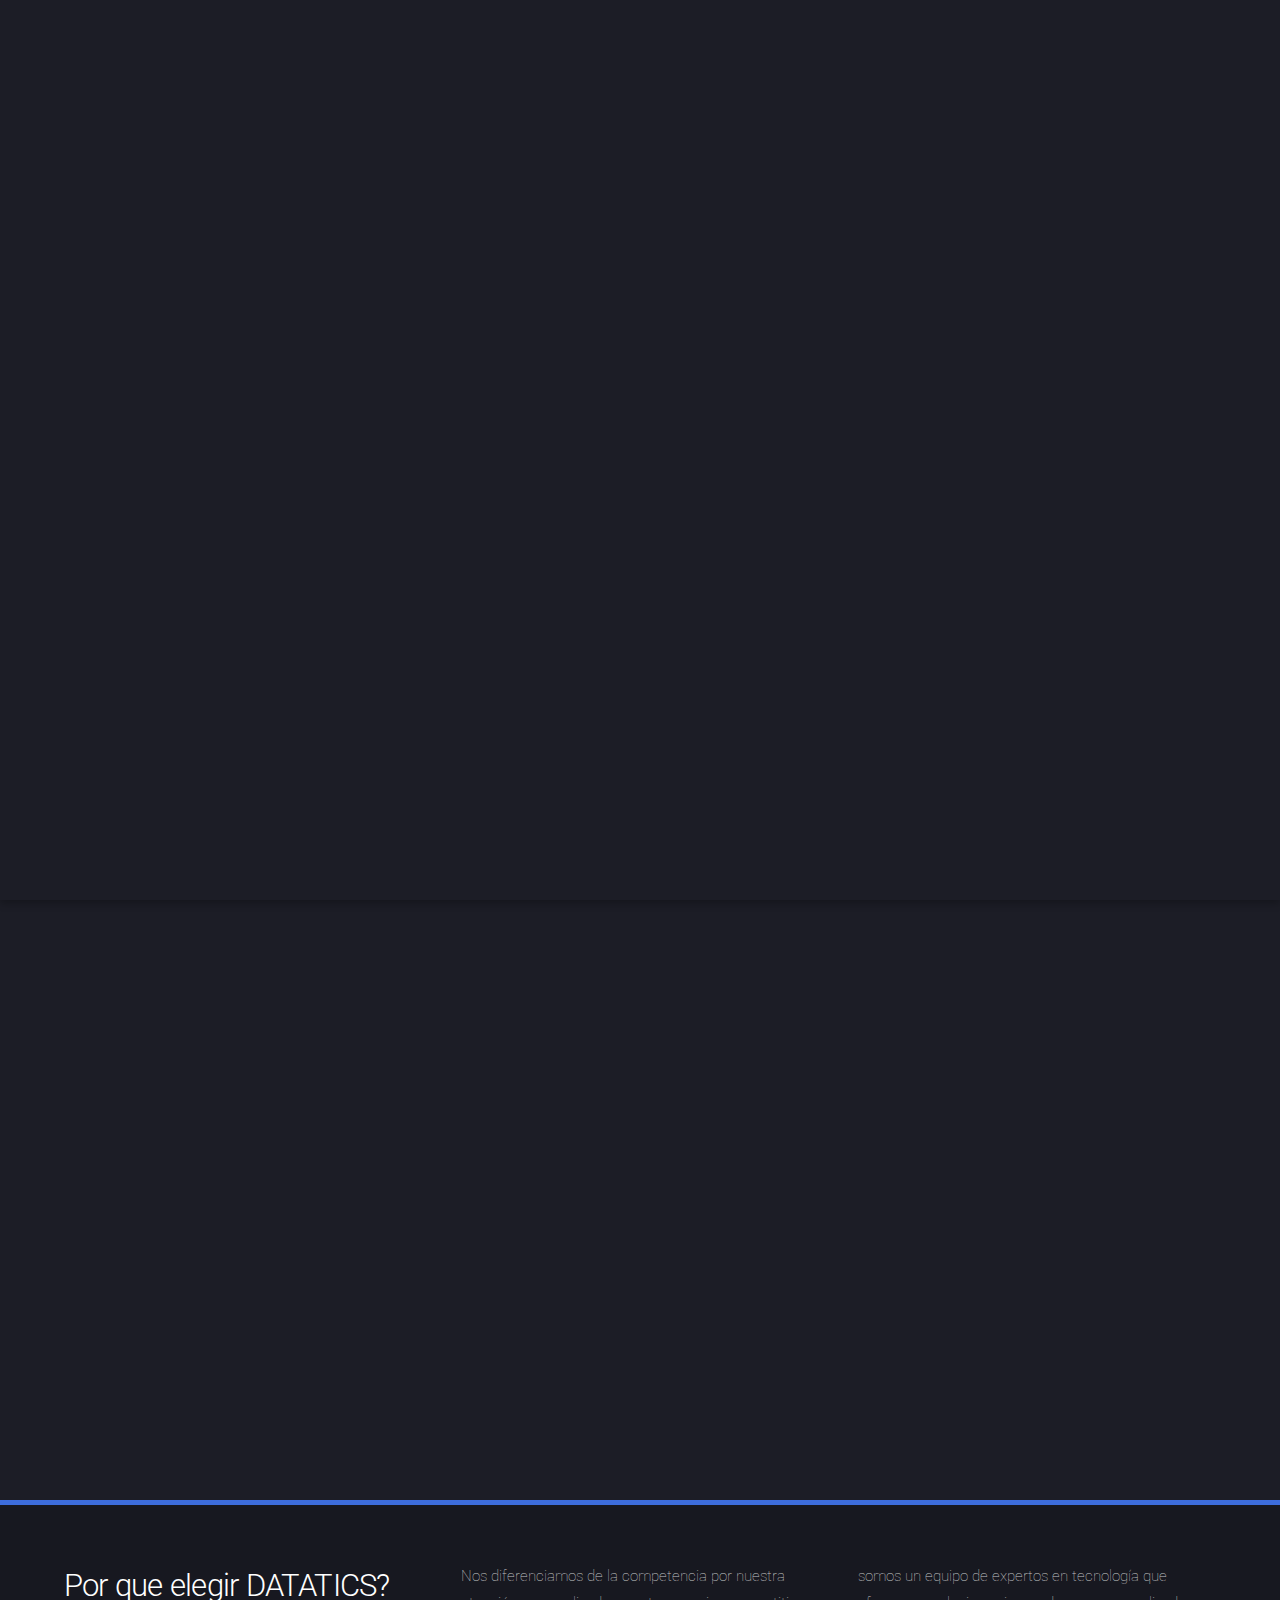
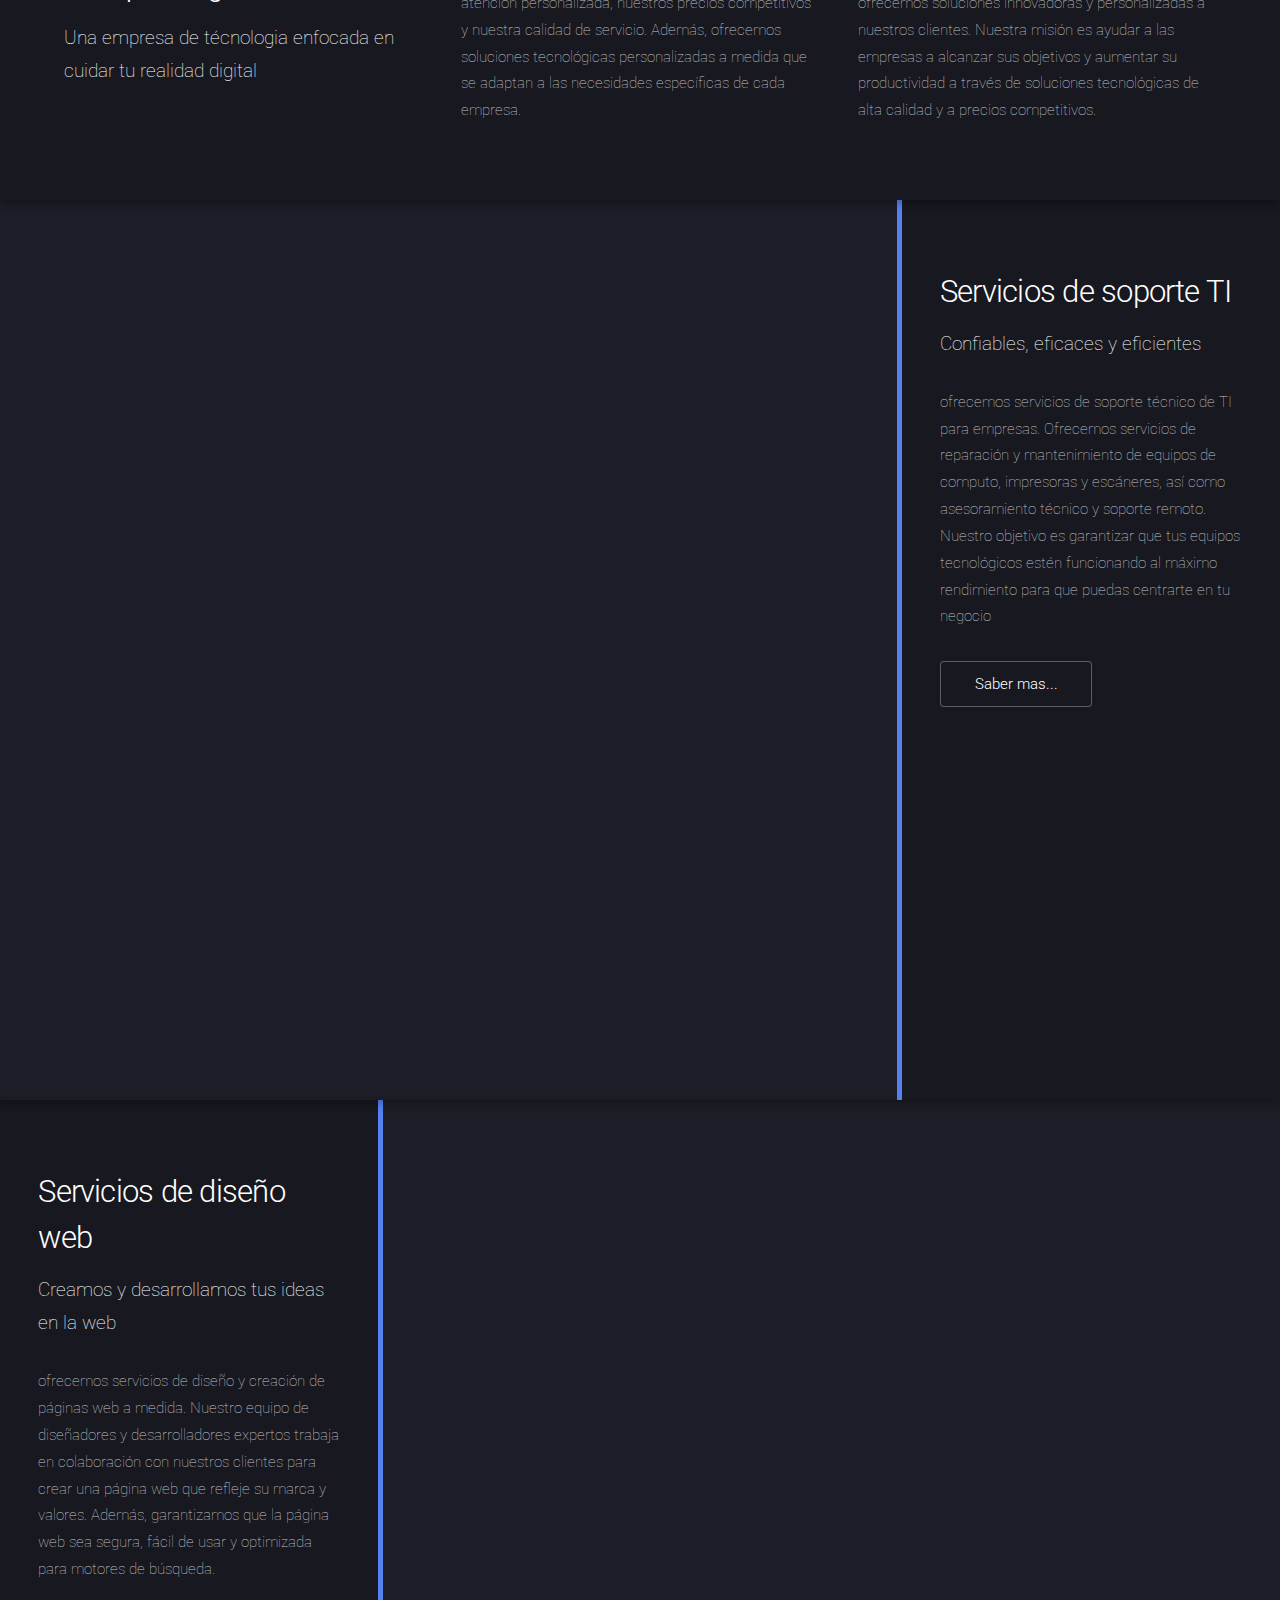
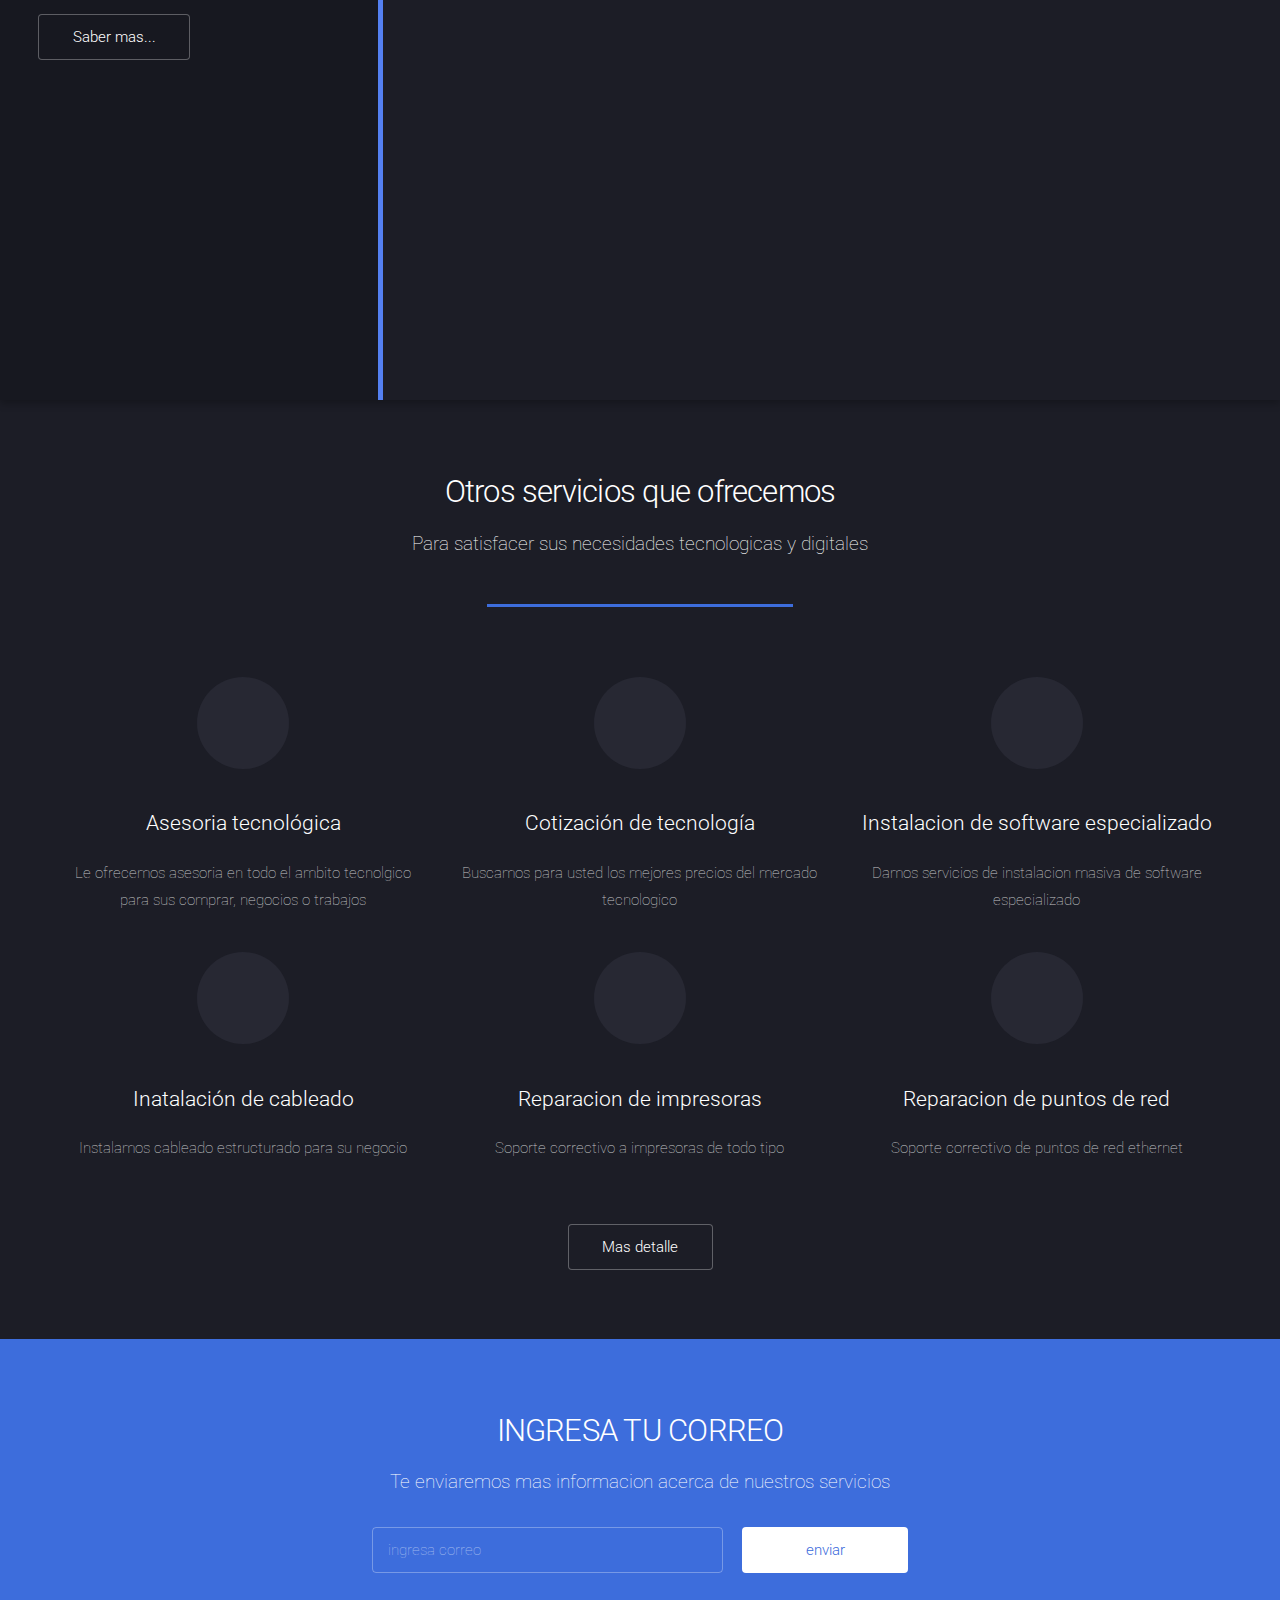
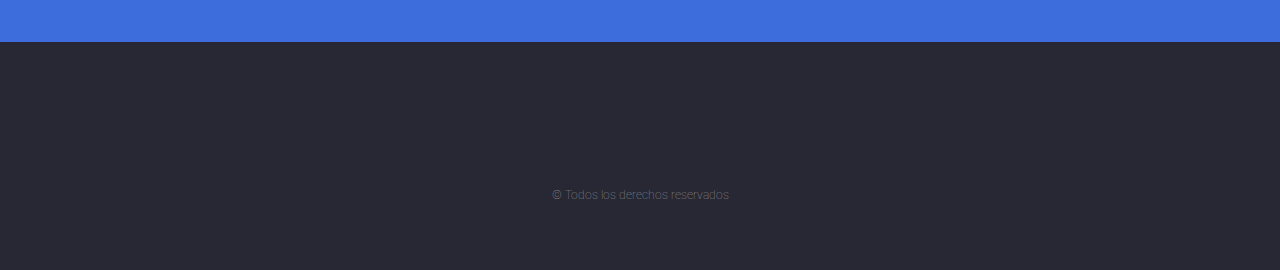
==== index.html @ 2f25343e "cambio1" ====
<!DOCTYPE HTML>
<html>
	<head>
		<title>D4T4T1CS</title>
		<meta charset="utf-8" />
		<meta name="viewport" content="width=device-width, initial-scale=1, user-scalable=no" />
		<link rel="stylesheet" href="assets/css/main.css" />
		<noscript><link rel="stylesheet" href="assets/css/noscript.css" /></noscript>
	</head>
	<body class="is-preload landing">
		<div id="page-wrapper">

			<!-- Header -->
				<header id="header">
					<h1 id="logo"><a href="index.html">INICIO</a></h1>
					<nav id="nav">
						<ul>
							<li><a href="index.html">INICIO</a></li>
							<li>
								<a href="#">NUESTROS SERVICIOS</a>
								<ul>
									<li><a href="left-sidebar.html">DISEÑO WEB</a></li>
									<li><a href="right-sidebar.html">DISEÑO PUBLICITARIO</a></li>
									<li><a href="no-sidebar.html">SOPORTE TI</a></li>
									<li>
										<a href="#">otros servicios</a>
										<ul>
											<li><a href="#">Asesoria tecnológica</a></li>
											<li><a href="#">cotización de implementos tecnológicos</a></li>
											<li><a href="#">repación de computadores e impresoras</a></li>
											<li><a href="#">instalación de cableado estructurado</a></li>
										</ul>
									</li>
								</ul>
							</li>
							<li><a href="elements.html">NOSOTROS</a></li>
							<li><a href="formulario.php" class="button primary">REGISTRATE</a></li>
						</ul>
					</nav>
				</header>

			<!-- Banner -->
				<section id="banner">
					<div class="content">
						<header>
							<h2>SOMOS D4T4T1CS</h2>
							<p>Cuidando y transformando.<br />
							Tu realidad digital</p>
						</header>
						<span class="image"><img src="images/pic01.png" alt="" /></span>
					</div>
					<a href="#one" class="goto-next scrolly">Next</a>
				</section>

			<!-- One -->
				<section id="one" class="spotlight style1 bottom">
					<span class="image fit main"><img src="images/pic02.jpg" alt="" /></span>
					<div class="content">
						<div class="container">
							<div class="row">
								<div class="col-4 col-12-medium">
									<header>
										<h2>Por que elegir DATATICS? </h2>
										<p>Una empresa de técnologia enfocada en cuidar tu realidad digital</p>
									</header>
								</div>
								<div class="col-4 col-12-medium">
									<p>Nos diferenciamos de la competencia por nuestra atención personalizada, nuestros precios competitivos y nuestra calidad de servicio. Además, ofrecemos soluciones tecnológicas personalizadas a medida que se adaptan a las necesidades específicas de cada empresa.</p>
								</div>
								<div class="col-4 col-12-medium">
									<p>somos un equipo de expertos en tecnología que ofrecemos soluciones innovadoras y personalizadas a nuestros clientes. Nuestra misión es ayudar a las empresas a alcanzar sus objetivos y aumentar su productividad a través de soluciones tecnológicas de alta calidad y a precios competitivos.</p>
								</div>
							</div>
						</div>
					</div>
					<a href="#two" class="goto-next scrolly">Next</a>
				</section>

			<!-- Two -->
				<section id="two" class="spotlight style2 right">
					<span class="image fit main"><img src="images/pic03.jpg" alt="" /></span>
					<div class="content">
						<header>
							<h2>Servicios de soporte TI</h2>
							<p>Confiables, eficaces y eficientes</p>
						</header>
						<p>ofrecemos servicios de soporte técnico de TI para empresas. Ofrecemos servicios de reparación y mantenimiento de equipos de computo, impresoras y escáneres, así como asesoramiento técnico y soporte remoto. Nuestro objetivo es garantizar que tus equipos tecnológicos estén funcionando al máximo rendimiento para que puedas centrarte en tu negocio</p>
						<ul class="actions">
							<li><a href="#" class="button">Saber mas...</a></li>
						</ul>
					</div>
					<a href="#three" class="goto-next scrolly">Siguiente</a>
				</section>

			<!-- Three -->
				<section id="three" class="spotlight style3 left">
					<span class="image fit main bottom"><img src="images/pic04.jpg" alt="" /></span>
					<div class="content">
						<header>
							<h2>Servicios de diseño web</h2>
							<p>Creamos y desarrollamos tus ideas en la web</p>
						</header>
						<p>ofrecemos servicios de diseño y creación de páginas web a medida. Nuestro equipo de diseñadores y desarrolladores expertos trabaja en colaboración con nuestros clientes para crear una página web que refleje su marca y valores. Además, garantizamos que la página web sea segura, fácil de usar y optimizada para motores de búsqueda.</p>
						<ul class="actions">
							<li><a href="#" class="button">Saber mas...</a></li>
						</ul>
					</div>
					<a href="#four" class="goto-next scrolly">siguiente</a>
				</section>

			<!-- Four -->
				<section id="four" class="wrapper style1 special fade-up">
					<div class="container">
						<header class="major">
							<h2>Otros servicios que ofrecemos</h2>
							<p>Para satisfacer sus necesidades tecnologicas y digitales </p>
						</header>
						<div class="box alt">
							<div class="row gtr-uniform">
								<section class="col-4 col-6-medium col-12-xsmall">
									<span class="icon solid alt major fa-chart-area"></span>
									<h3>Asesoria tecnológica</h3>
									<p>Le ofrecemos asesoria en todo el ambito tecnolgico para sus comprar, negocios o trabajos</p>
								</section>
								<section class="col-4 col-6-medium col-12-xsmall">
									<span class="icon solid alt major fa-comment"></span>
									<h3>Cotización de tecnología</h3>
									<p>Buscamos para usted los mejores precios del mercado tecnologico </p>
								</section>
								<section class="col-4 col-6-medium col-12-xsmall">
									<span class="icon solid alt major fa-flask"></span>
									<h3>Instalacion de software especializado</h3>
									<p>Damos servicios de instalacion masiva de software especializado</p>
								</section>
								<section class="col-4 col-6-medium col-12-xsmall">
									<span class="icon solid alt major fa-paper-plane"></span>
									<h3>Inatalación de cableado </h3>
									<p>Instalamos cableado estructurado para su negocio</p>
								</section>
								<section class="col-4 col-6-medium col-12-xsmall">
									<span class="icon solid alt major fa-file"></span>
									<h3>Reparacion de impresoras</h3>
									<p>Soporte correctivo a impresoras de todo tipo</p>
								</section>
								<section class="col-4 col-6-medium col-12-xsmall">
									<span class="icon solid alt major fa-lock"></span>
									<h3>Reparacion de puntos de red</h3>
									<p>Soporte correctivo de puntos de red ethernet</p>
								</section>
							</div>
						</div>
						<footer class="major">
							<ul class="actions special">
								<li><a href="#" class="button">Mas detalle </a></li>
							</ul>
						</footer>
					</div>
				</section>

			<!-- Ingreso de correo -->
				<section id="five" class="wrapper style2 special fade">
					<div class="container">
						<header>
							<h2>INGRESA TU CORREO</h2>
							<p>Te enviaremos mas informacion acerca de nuestros servicios</p>
						</header>
						<form method="post"  action="enviar.php" class="cta">
							<div class="row gtr-uniform gtr-50">
								<div class="col-8 col-12-xsmall"><input type="email" name="email" id="email" placeholder="ingresa correo" /></div>
								<div class="col-4 col-12-xsmall"><input type="submit" value="enviar" class="fit primary" /></div>
							</div>
						</form>
					</div>
				</section>

			<!-- Footer -->
				<footer id="footer">
					<ul class="icons">
						<li><a href="#" class="icon brands alt fa-twitter"><span class="label">Twitter</span></a></li>
						<li><a href="#" class="icon brands alt fa-facebook-f"><span class="label">Facebook</span></a></li>
						<li><a href="#" class="icon brands alt fa-linkedin-in"><span class="label">LinkedIn</span></a></li>
						<li><a href="#" class="icon brands alt fa-instagram"><span class="label">Instagram</span></a></li>
						<li><a href="#" class="icon brands alt fa-github"><span class="label">GitHub</span></a></li>
						<li><a href="#" class="icon solid alt fa-envelope"><span class="label">Email</span></a></li>
					</ul>
					<ul class="copyright">
						<li>&copy; Todos los derechos reservados</li>
					</ul>
				</footer>

		</div>

		<!-- Scripts -->
			<script src="assets/js/jquery.min.js"></script>
			<script src="assets/js/jquery.scrolly.min.js"></script>
			<script src="assets/js/jquery.dropotron.min.js"></script>
			<script src="assets/js/jquery.scrollex.min.js"></script>
			<script src="assets/js/browser.min.js"></script>
			<script src="assets/js/breakpoints.min.js"></script>
			<script src="assets/js/util.js"></script>
			<script src="assets/js/main.js"></script>

	</body>
</html>
---- assets/css/main.css ----
@import url("fontawesome-all.min.css");
@import url("https://fonts.googleapis.com/css?family=Roboto:100,300,100italic,300italic");

/*
	Landed by HTML5 UP
	html5up.net | @ajlkn
	Free for personal and commercial use under the CCA 3.0 license (html5up.net/license)
*/

html, body, div, span, applet, object,
iframe, h1, h2, h3, h4, h5, h6, p, blockquote,
pre, a, abbr, acronym, address, big, cite,
code, del, dfn, em, img, ins, kbd, q, s, samp,
small, strike, strong, sub, sup, tt, var, b,
u, i, center, dl, dt, dd, ol, ul, li, fieldset,
form, label, legend, table, caption, tbody,
tfoot, thead, tr, th, td, article, aside,
canvas, details, embed, figure, figcaption,
footer, header, hgroup, menu, nav, output, ruby,
section, summary, time, mark, audio, video {
	margin: 0;
	padding: 0;
	border: 0;
	font-size: 100%;
	font: inherit;
	vertical-align: baseline;}

article, aside, details, figcaption, figure,
footer, header, hgroup, menu, nav, section {
	display: block;}

body {
	line-height: 1;
}

ol, ul {
	list-style: none;
}

blockquote, q {
	quotes: none;
}

	blockquote:before, blockquote:after, q:before, q:after {
		content: '';
		content: none;
	}

table {
	border-collapse: collapse;
	border-spacing: 0;
}

body {
	-webkit-text-size-adjust: none;
}

mark {
	background-color: transparent;
	color: inherit;
}

input::-moz-focus-inner {
	border: 0;
	padding: 0;
}

input, select, textarea {
	-moz-appearance: none;
	-webkit-appearance: none;
	-ms-appearance: none;
	appearance: none;
}

/* Basic */

	html {
		box-sizing: border-box;
	}

	*, *:before, *:after {
		box-sizing: inherit;
	}

	html, body {
		background: #1c1d26;
	}

	body.is-preload *, body.is-preload *:before, body.is-preload *:after {
		-moz-animation: none !important;
		-webkit-animation: none !important;
		-ms-animation: none !important;
		animation: none !important;
		-moz-transition: none !important;
		-webkit-transition: none !important;
		-ms-transition: none !important;
		transition: none !important;
	}

	body, input, select, textarea {
		color: rgba(255, 255, 255, 0.75);
		font-family: "Roboto", Helvetica, sans-serif;
		font-size: 15pt;
		font-weight: 100;
		line-height: 1.75em;
	}

	a {
		-moz-transition: border-color 0.2s ease-in-out, color 0.2s ease-in-out;
		-webkit-transition: border-color 0.2s ease-in-out, color 0.2s ease-in-out;
		-ms-transition: border-color 0.2s ease-in-out, color 0.2s ease-in-out;
		transition: border-color 0.2s ease-in-out, color 0.2s ease-in-out;
		border-bottom: dotted 1px;
		color: #3d6ddc;
		text-decoration: none;
	}

		a:hover {
			color: #3d6ddc !important;
			border-bottom-color: transparent;
		}

	strong, b {
		color: #ffffff;
		font-weight: 300;
	}

	em, i {
		font-style: italic;
	}

	p {
		margin: 0 0 2em 0;
	}

	h1, h2, h3, h4, h5, h6 {
		color: #ffffff;
		font-weight: 300;
		line-height: 1em;
		margin: 0 0 1em 0;
	}

		h1 a, h2 a, h3 a, h4 a, h5 a, h6 a {
			color: inherit;
			border: 0;
		}

	h2 {
		font-size: 2em;
		line-height: 1.5em;
		letter-spacing: -0.025em;
	}

	h3 {
		font-size: 1.35em;
		line-height: 1.5em;
	}

	h4 {
		font-size: 1.1em;
		line-height: 1.5em;
	}

	h5 {
		font-size: 0.9em;
		line-height: 1.5em;
	}

	h6 {
		font-size: 0.7em;
		line-height: 1.5em;
	}

	sub {
		font-size: 0.8em;
		position: relative;
		top: 0.5em;
	}

	sup {
		font-size: 0.8em;
		position: relative;
		top: -0.5em;
	}

	hr {
		border: 0;
		border-bottom: solid 1px rgba(255, 255, 255, 0.3);
		margin: 3em 0;
	}

		hr.major {
			margin: 4em 0;
		}

	blockquote {
		border-left: solid 4px rgba(255, 255, 255, 0.3);
		font-style: italic;
		margin: 0 0 2em 0;
		padding: 0.5em 0 0.5em 2em;
	}

	code {
		background: rgba(255, 255, 255, 0.075);
		border-radius: 4px;
		font-family: "Courier New", monospace;
		font-size: 0.9em;
		margin: 0 0.25em;
		padding: 0.25em 0.65em;
	}

	pre {
		-webkit-overflow-scrolling: touch;
		font-family: "Courier New", monospace;
		font-size: 0.9em;
		margin: 0 0 2em 0;
	}

		pre code {
			display: block;
			line-height: 1.75em;
			padding: 1em 1.5em;
			overflow-x: auto;
		}

	.align-left {
		text-align: left;
	}

	.align-center {
		text-align: center;
	}

	.align-right {
		text-align: right;
	}

/* Loader */

	@-moz-keyframes spinner-show {
		0% {
			opacity: 0;
		}

		100% {
			opacity: 1;
		}
	}

	@-webkit-keyframes spinner-show {
		0% {
			opacity: 0;
		}

		100% {
			opacity: 1;
		}
	}

	@-ms-keyframes spinner-show {
		0% {
			opacity: 0;
		}

		100% {
			opacity: 1;
		}
	}

	@keyframes spinner-show {
		0% {
			opacity: 0;
		}

		100% {
			opacity: 1;
		}
	}

	@-moz-keyframes spinner-hide {
		0% {
			color: rgba(255, 255, 255, 0.15);
			z-index: 100001;
			-moz-transform: scale(1) rotate(0deg);
			-webkit-transform: scale(1) rotate(0deg);
			-ms-transform: scale(1) rotate(0deg);
			transform: scale(1) rotate(0deg);
		}

		99% {
			color: #1c1d26;
			z-index: 100001;
			-moz-transform: scale(0.5) rotate(360deg);
			-webkit-transform: scale(0.5) rotate(360deg);
			-ms-transform: scale(0.5) rotate(360deg);
			transform: scale(0.5) rotate(360deg);
		}

		100% {
			color: #1c1d26;
			z-index: -1;
			-moz-transform: scale(0.5) rotate(360deg);
			-webkit-transform: scale(0.5) rotate(360deg);
			-ms-transform: scale(0.5) rotate(360deg);
			transform: scale(0.5) rotate(360deg);
		}
	}

	@-webkit-keyframes spinner-hide {
		0% {
			color: rgba(255, 255, 255, 0.15);
			z-index: 100001;
			-moz-transform: scale(1) rotate(0deg);
			-webkit-transform: scale(1) rotate(0deg);
			-ms-transform: scale(1) rotate(0deg);
			transform: scale(1) rotate(0deg);
		}

		99% {
			color: #1c1d26;
			z-index: 100001;
			-moz-transform: scale(0.5) rotate(360deg);
			-webkit-transform: scale(0.5) rotate(360deg);
			-ms-transform: scale(0.5) rotate(360deg);
			transform: scale(0.5) rotate(360deg);
		}

		100% {
			color: #1c1d26;
			z-index: -1;
			-moz-transform: scale(0.5) rotate(360deg);
			-webkit-transform: scale(0.5) rotate(360deg);
			-ms-transform: scale(0.5) rotate(360deg);
			transform: scale(0.5) rotate(360deg);
		}
	}

	@-ms-keyframes spinner-hide {
		0% {
			color: rgba(255, 255, 255, 0.15);
			z-index: 100001;
			-moz-transform: scale(1) rotate(0deg);
			-webkit-transform: scale(1) rotate(0deg);
			-ms-transform: scale(1) rotate(0deg);
			transform: scale(1) rotate(0deg);
		}

		99% {
			color: #1c1d26;
			z-index: 100001;
			-moz-transform: scale(0.5) rotate(360deg);
			-webkit-transform: scale(0.5) rotate(360deg);
			-ms-transform: scale(0.5) rotate(360deg);
			transform: scale(0.5) rotate(360deg);
		}

		100% {
			color: #1c1d26;
			z-index: -1;
			-moz-transform: scale(0.5) rotate(360deg);
			-webkit-transform: scale(0.5) rotate(360deg);
			-ms-transform: scale(0.5) rotate(360deg);
			transform: scale(0.5) rotate(360deg);
		}
	}

	@keyframes spinner-hide {
		0% {
			color: rgba(255, 255, 255, 0.15);
			z-index: 100001;
			-moz-transform: scale(1) rotate(0deg);
			-webkit-transform: scale(1) rotate(0deg);
			-ms-transform: scale(1) rotate(0deg);
			transform: scale(1) rotate(0deg);
		}

		99% {
			color: #1c1d26;
			z-index: 100001;
			-moz-transform: scale(0.5) rotate(360deg);
			-webkit-transform: scale(0.5) rotate(360deg);
			-ms-transform: scale(0.5) rotate(360deg);
			transform: scale(0.5) rotate(360deg);
		}

		100% {
			color: #1c1d26;
			z-index: -1;
			-moz-transform: scale(0.5) rotate(360deg);
			-webkit-transform: scale(0.5) rotate(360deg);
			-ms-transform: scale(0.5) rotate(360deg);
			transform: scale(0.5) rotate(360deg);
		}
	}

	@-moz-keyframes spinner-rotate {
		0% {
			-moz-transform: scale(1) rotate(0deg);
			-webkit-transform: scale(1) rotate(0deg);
			-ms-transform: scale(1) rotate(0deg);
			transform: scale(1) rotate(0deg);
		}

		100% {
			-moz-transform: scale(1) rotate(360deg);
			-webkit-transform: scale(1) rotate(360deg);
			-ms-transform: scale(1) rotate(360deg);
			transform: scale(1) rotate(360deg);
		}
	}

	@-webkit-keyframes spinner-rotate {
		0% {
			-moz-transform: scale(1) rotate(0deg);
			-webkit-transform: scale(1) rotate(0deg);
			-ms-transform: scale(1) rotate(0deg);
			transform: scale(1) rotate(0deg);
		}

		100% {
			-moz-transform: scale(1) rotate(360deg);
			-webkit-transform: scale(1) rotate(360deg);
			-ms-transform: scale(1) rotate(360deg);
			transform: scale(1) rotate(360deg);
		}
	}

	@-ms-keyframes spinner-rotate {
		0% {
			-moz-transform: scale(1) rotate(0deg);
			-webkit-transform: scale(1) rotate(0deg);
			-ms-transform: scale(1) rotate(0deg);
			transform: scale(1) rotate(0deg);
		}

		100% {
			-moz-transform: scale(1) rotate(360deg);
			-webkit-transform: scale(1) rotate(360deg);
			-ms-transform: scale(1) rotate(360deg);
			transform: scale(1) rotate(360deg);
		}
	}

	@keyframes spinner-rotate {
		0% {
			-moz-transform: scale(1) rotate(0deg);
			-webkit-transform: scale(1) rotate(0deg);
			-ms-transform: scale(1) rotate(0deg);
			transform: scale(1) rotate(0deg);
		}

		100% {
			-moz-transform: scale(1) rotate(360deg);
			-webkit-transform: scale(1) rotate(360deg);
			-ms-transform: scale(1) rotate(360deg);
			transform: scale(1) rotate(360deg);
		}
	}

	@-moz-keyframes overlay-hide {
		0% {
			opacity: 1;
			z-index: 100000;
		}

		15% {
			opacity: 1;
			z-index: 100000;
		}

		99% {
			opacity: 0;
			z-index: 100000;
		}

		100% {
			opacity: 0;
			z-index: -1;
		}
	}

	@-webkit-keyframes overlay-hide {
		0% {
			opacity: 1;
			z-index: 100000;
		}

		15% {
			opacity: 1;
			z-index: 100000;
		}

		99% {
			opacity: 0;
			z-index: 100000;
		}

		100% {
			opacity: 0;
			z-index: -1;
		}
	}

	@-ms-keyframes overlay-hide {
		0% {
			opacity: 1;
			z-index: 100000;
		}

		15% {
			opacity: 1;
			z-index: 100000;
		}

		99% {
			opacity: 0;
			z-index: 100000;
		}

		100% {
			opacity: 0;
			z-index: -1;
		}
	}

	@keyframes overlay-hide {
		0% {
			opacity: 1;
			z-index: 100000;
		}

		15% {
			opacity: 1;
			z-index: 100000;
		}

		99% {
			opacity: 0;
			z-index: 100000;
		}

		100% {
			opacity: 0;
			z-index: -1;
		}
	}

	body.landing {
		text-decoration: none;
	}

		body.landing:before {
			-moz-osx-font-smoothing: grayscale;
			-webkit-font-smoothing: antialiased;
			display: inline-block;
			font-style: normal;
			font-variant: normal;
			text-rendering: auto;
			line-height: 1;
			text-transform: none !important;
			font-family: 'Font Awesome 5 Free';
			font-weight: 900;
		}

		body.landing:before {
			-moz-animation: spinner-show 1.5s 1 0.25s ease forwards, spinner-hide 0.25s ease-in-out forwards !important;
			-webkit-animation: spinner-show 1.5s 1 0.25s ease forwards, spinner-hide 0.25s ease-in-out forwards !important;
			-ms-animation: spinner-show 1.5s 1 0.25s ease forwards, spinner-hide 0.25s ease-in-out forwards !important;
			animation: spinner-show 1.5s 1 0.25s ease forwards, spinner-hide 0.25s ease-in-out forwards !important;
			-moz-transform-origin: 50% 50%;
			-webkit-transform-origin: 50% 50%;
			-ms-transform-origin: 50% 50%;
			transform-origin: 50% 50%;
			color: rgba(255, 255, 255, 0.15);
			content: '\f1ce';
			cursor: default;
			display: block;
			font-size: 2em;
			height: 2em;
			left: 50%;
			line-height: 2em;
			margin: -1em 0 0 -1em;
			opacity: 0;
			position: fixed;
			text-align: center;
			top: 50%;
			width: 2em;
			z-index: -1;
		}

		body.landing:after {
			-moz-animation: overlay-hide 1.5s ease-in forwards !important;
			-webkit-animation: overlay-hide 1.5s ease-in forwards !important;
			-ms-animation: overlay-hide 1.5s ease-in forwards !important;
			animation: overlay-hide 1.5s ease-in forwards !important;
			background: #1c1d26;
			content: '';
			display: block;
			height: 100%;
			left: 0;
			opacity: 0;
			position: fixed;
			top: 0;
			width: 100%;
			z-index: -1;
		}

		body.landing.is-preload:before {
			-moz-animation: spinner-show 1.5s 1 0.25s ease forwards, spinner-rotate 0.75s infinite linear !important;
			-webkit-animation: spinner-show 1.5s 1 0.25s ease forwards, spinner-rotate 0.75s infinite linear !important;
			-ms-animation: spinner-show 1.5s 1 0.25s ease forwards, spinner-rotate 0.75s infinite linear !important;
			animation: spinner-show 1.5s 1 0.25s ease forwards, spinner-rotate 0.75s infinite linear !important;
			z-index: 100001;
		}

		body.landing.is-preload:after {
			-moz-animation: none !important;
			-webkit-animation: none !important;
			-ms-animation: none !important;
			animation: none !important;
			opacity: 1;
			z-index: 100000;
		}

	@media (-webkit-min-device-pixel-ratio: 2) {

		body.landing:before {
			line-height: 2.025em;
		}

	}

/* Container */

	.container {
		margin: 0 auto;
		max-width: calc(100% - 4em);
		width: 70em;
	}

		.container.xsmall {
			width: 17.5em;
		}

		.container.small {
			width: 35em;
		}

		.container.medium {
			width: 52.5em;
		}

		.container.large {
			width: 87.5em;
		}

		.container.xlarge {
			width: 105em;
		}

		.container.max {
			width: 100%;
		}

		@media screen and (max-width: 1280px) {

			.container {
				width: 90%;
				max-width: 100%;
			}

		}

		@media screen and (max-width: 980px) {

			.container {
				width: 100% !important;
			}

		}

/* Row */

	.row {
		display: flex;
		flex-wrap: wrap;
		box-sizing: border-box;
		align-items: stretch;
	}

		.row > * {
			box-sizing: border-box;
		}

		.row.gtr-uniform > * > :last-child {
			margin-bottom: 0;
		}

		.row.aln-left {
			justify-content: flex-start;
		}

		.row.aln-center {
			justify-content: center;
		}

		.row.aln-right {
			justify-content: flex-end;
		}

		.row.aln-top {
			align-items: flex-start;
		}

		.row.aln-middle {
			align-items: center;
		}

		.row.aln-bottom {
			align-items: flex-end;
		}

		.row > .imp {
			order: -1;
		}

		.row > .col-1 {
			width: 8.33333%;
		}

		.row > .off-1 {
			margin-left: 8.33333%;
		}

		.row > .col-2 {
			width: 16.66667%;
		}

		.row > .off-2 {
			margin-left: 16.66667%;
		}

		.row > .col-3 {
			width: 25%;
		}

		.row > .off-3 {
			margin-left: 25%;
		}

		.row > .col-4 {
			width: 33.33333%;
		}

		.row > .off-4 {
			margin-left: 33.33333%;
		}

		.row > .col-5 {
			width: 41.66667%;
		}

		.row > .off-5 {
			margin-left: 41.66667%;
		}

		.row > .col-6 {
			width: 50%;
		}

		.row > .off-6 {
			margin-left: 50%;
		}

		.row > .col-7 {
			width: 58.33333%;
		}

		.row > .off-7 {
			margin-left: 58.33333%;
		}

		.row > .col-8 {
			width: 66.66667%;
		}

		.row > .off-8 {
			margin-left: 66.66667%;
		}

		.row > .col-9 {
			width: 75%;
		}

		.row > .off-9 {
			margin-left: 75%;
		}

		.row > .col-10 {
			width: 83.33333%;
		}

		.row > .off-10 {
			margin-left: 83.33333%;
		}

		.row > .col-11 {
			width: 91.66667%;
		}

		.row > .off-11 {
			margin-left: 91.66667%;
		}

		.row > .col-12 {
			width: 100%;
		}

		.row > .off-12 {
			margin-left: 100%;
		}

		.row.gtr-0 {
			margin-top: 0;
			margin-left: 0em;
		}

			.row.gtr-0 > * {
				padding: 0 0 0 0em;
			}

			.row.gtr-0.gtr-uniform {
				margin-top: 0em;
			}

				.row.gtr-0.gtr-uniform > * {
					padding-top: 0em;
				}

		.row.gtr-25 {
			margin-top: 0;
			margin-left: -0.625em;
		}

			.row.gtr-25 > * {
				padding: 0 0 0 0.625em;
			}

			.row.gtr-25.gtr-uniform {
				margin-top: -0.625em;
			}

				.row.gtr-25.gtr-uniform > * {
					padding-top: 0.625em;
				}

		.row.gtr-50 {
			margin-top: 0;
			margin-left: -1.25em;
		}

			.row.gtr-50 > * {
				padding: 0 0 0 1.25em;
			}

			.row.gtr-50.gtr-uniform {
				margin-top: -1.25em;
			}

				.row.gtr-50.gtr-uniform > * {
					padding-top: 1.25em;
				}

		.row {
			margin-top: 0;
			margin-left: -2.5em;
		}

			.row > * {
				padding: 0 0 0 2.5em;
			}

			.row.gtr-uniform {
				margin-top: -2.5em;
			}

				.row.gtr-uniform > * {
					padding-top: 2.5em;
				}

		.row.gtr-150 {
			margin-top: 0;
			margin-left: -3.75em;
		}

			.row.gtr-150 > * {
				padding: 0 0 0 3.75em;
			}

			.row.gtr-150.gtr-uniform {
				margin-top: -3.75em;
			}

				.row.gtr-150.gtr-uniform > * {
					padding-top: 3.75em;
				}

		.row.gtr-200 {
			margin-top: 0;
			margin-left: -5em;
		}

			.row.gtr-200 > * {
				padding: 0 0 0 5em;
			}

			.row.gtr-200.gtr-uniform {
				margin-top: -5em;
			}

				.row.gtr-200.gtr-uniform > * {
					padding-top: 5em;
				}

		@media screen and (max-width: 1680px) {

			.row {
				display: flex;
				flex-wrap: wrap;
				box-sizing: border-box;
				align-items: stretch;
			}

				.row > * {
					box-sizing: border-box;
				}

				.row.gtr-uniform > * > :last-child {
					margin-bottom: 0;
				}

				.row.aln-left {
					justify-content: flex-start;
				}

				.row.aln-center {
					justify-content: center;
				}

				.row.aln-right {
					justify-content: flex-end;
				}

				.row.aln-top {
					align-items: flex-start;
				}

				.row.aln-middle {
					align-items: center;
				}

				.row.aln-bottom {
					align-items: flex-end;
				}

				.row > .imp-xlarge {
					order: -1;
				}

				.row > .col-1-xlarge {
					width: 8.33333%;
				}

				.row > .off-1-xlarge {
					margin-left: 8.33333%;
				}

				.row > .col-2-xlarge {
					width: 16.66667%;
				}

				.row > .off-2-xlarge {
					margin-left: 16.66667%;
				}

				.row > .col-3-xlarge {
					width: 25%;
				}

				.row > .off-3-xlarge {
					margin-left: 25%;
				}

				.row > .col-4-xlarge {
					width: 33.33333%;
				}

				.row > .off-4-xlarge {
					margin-left: 33.33333%;
				}

				.row > .col-5-xlarge {
					width: 41.66667%;
				}

				.row > .off-5-xlarge {
					margin-left: 41.66667%;
				}

				.row > .col-6-xlarge {
					width: 50%;
				}

				.row > .off-6-xlarge {
					margin-left: 50%;
				}

				.row > .col-7-xlarge {
					width: 58.33333%;
				}

				.row > .off-7-xlarge {
					margin-left: 58.33333%;
				}

				.row > .col-8-xlarge {
					width: 66.66667%;
				}

				.row > .off-8-xlarge {
					margin-left: 66.66667%;
				}

				.row > .col-9-xlarge {
					width: 75%;
				}

				.row > .off-9-xlarge {
					margin-left: 75%;
				}

				.row > .col-10-xlarge {
					width: 83.33333%;
				}

				.row > .off-10-xlarge {
					margin-left: 83.33333%;
				}

				.row > .col-11-xlarge {
					width: 91.66667%;
				}

				.row > .off-11-xlarge {
					margin-left: 91.66667%;
				}

				.row > .col-12-xlarge {
					width: 100%;
				}

				.row > .off-12-xlarge {
					margin-left: 100%;
				}

				.row.gtr-0 {
					margin-top: 0;
					margin-left: 0em;
				}

					.row.gtr-0 > * {
						padding: 0 0 0 0em;
					}

					.row.gtr-0.gtr-uniform {
						margin-top: 0em;
					}

						.row.gtr-0.gtr-uniform > * {
							padding-top: 0em;
						}

				.row.gtr-25 {
					margin-top: 0;
					margin-left: -0.625em;
				}

					.row.gtr-25 > * {
						padding: 0 0 0 0.625em;
					}

					.row.gtr-25.gtr-uniform {
						margin-top: -0.625em;
					}

						.row.gtr-25.gtr-uniform > * {
							padding-top: 0.625em;
						}

				.row.gtr-50 {
					margin-top: 0;
					margin-left: -1.25em;
				}

					.row.gtr-50 > * {
						padding: 0 0 0 1.25em;
					}

					.row.gtr-50.gtr-uniform {
						margin-top: -1.25em;
					}

						.row.gtr-50.gtr-uniform > * {
							padding-top: 1.25em;
						}

				.row {
					margin-top: 0;
					margin-left: -2.5em;
				}

					.row > * {
						padding: 0 0 0 2.5em;
					}

					.row.gtr-uniform {
						margin-top: -2.5em;
					}

						.row.gtr-uniform > * {
							padding-top: 2.5em;
						}

				.row.gtr-150 {
					margin-top: 0;
					margin-left: -3.75em;
				}

					.row.gtr-150 > * {
						padding: 0 0 0 3.75em;
					}

					.row.gtr-150.gtr-uniform {
						margin-top: -3.75em;
					}

						.row.gtr-150.gtr-uniform > * {
							padding-top: 3.75em;
						}

				.row.gtr-200 {
					margin-top: 0;
					margin-left: -5em;
				}

					.row.gtr-200 > * {
						padding: 0 0 0 5em;
					}

					.row.gtr-200.gtr-uniform {
						margin-top: -5em;
					}

						.row.gtr-200.gtr-uniform > * {
							padding-top: 5em;
						}

		}

		@media screen and (max-width: 1280px) {

			.row {
				display: flex;
				flex-wrap: wrap;
				box-sizing: border-box;
				align-items: stretch;
			}

				.row > * {
					box-sizing: border-box;
				}

				.row.gtr-uniform > * > :last-child {
					margin-bottom: 0;
				}

				.row.aln-left {
					justify-content: flex-start;
				}

				.row.aln-center {
					justify-content: center;
				}

				.row.aln-right {
					justify-content: flex-end;
				}

				.row.aln-top {
					align-items: flex-start;
				}

				.row.aln-middle {
					align-items: center;
				}

				.row.aln-bottom {
					align-items: flex-end;
				}

				.row > .imp-large {
					order: -1;
				}

				.row > .col-1-large {
					width: 8.33333%;
				}

				.row > .off-1-large {
					margin-left: 8.33333%;
				}

				.row > .col-2-large {
					width: 16.66667%;
				}

				.row > .off-2-large {
					margin-left: 16.66667%;
				}

				.row > .col-3-large {
					width: 25%;
				}

				.row > .off-3-large {
					margin-left: 25%;
				}

				.row > .col-4-large {
					width: 33.33333%;
				}

				.row > .off-4-large {
					margin-left: 33.33333%;
				}

				.row > .col-5-large {
					width: 41.66667%;
				}

				.row > .off-5-large {
					margin-left: 41.66667%;
				}

				.row > .col-6-large {
					width: 50%;
				}

				.row > .off-6-large {
					margin-left: 50%;
				}

				.row > .col-7-large {
					width: 58.33333%;
				}

				.row > .off-7-large {
					margin-left: 58.33333%;
				}

				.row > .col-8-large {
					width: 66.66667%;
				}

				.row > .off-8-large {
					margin-left: 66.66667%;
				}

				.row > .col-9-large {
					width: 75%;
				}

				.row > .off-9-large {
					margin-left: 75%;
				}

				.row > .col-10-large {
					width: 83.33333%;
				}

				.row > .off-10-large {
					margin-left: 83.33333%;
				}

				.row > .col-11-large {
					width: 91.66667%;
				}

				.row > .off-11-large {
					margin-left: 91.66667%;
				}

				.row > .col-12-large {
					width: 100%;
				}

				.row > .off-12-large {
					margin-left: 100%;
				}

				.row.gtr-0 {
					margin-top: 0;
					margin-left: 0em;
				}

					.row.gtr-0 > * {
						padding: 0 0 0 0em;
					}

					.row.gtr-0.gtr-uniform {
						margin-top: 0em;
					}

						.row.gtr-0.gtr-uniform > * {
							padding-top: 0em;
						}

				.row.gtr-25 {
					margin-top: 0;
					margin-left: -0.625em;
				}

					.row.gtr-25 > * {
						padding: 0 0 0 0.625em;
					}

					.row.gtr-25.gtr-uniform {
						margin-top: -0.625em;
					}

						.row.gtr-25.gtr-uniform > * {
							padding-top: 0.625em;
						}

				.row.gtr-50 {
					margin-top: 0;
					margin-left: -1.25em;
				}

					.row.gtr-50 > * {
						padding: 0 0 0 1.25em;
					}

					.row.gtr-50.gtr-uniform {
						margin-top: -1.25em;
					}

						.row.gtr-50.gtr-uniform > * {
							padding-top: 1.25em;
						}

				.row {
					margin-top: 0;
					margin-left: -2.5em;
				}

					.row > * {
						padding: 0 0 0 2.5em;
					}

					.row.gtr-uniform {
						margin-top: -2.5em;
					}

						.row.gtr-uniform > * {
							padding-top: 2.5em;
						}

				.row.gtr-150 {
					margin-top: 0;
					margin-left: -3.75em;
				}

					.row.gtr-150 > * {
						padding: 0 0 0 3.75em;
					}

					.row.gtr-150.gtr-uniform {
						margin-top: -3.75em;
					}

						.row.gtr-150.gtr-uniform > * {
							padding-top: 3.75em;
						}

				.row.gtr-200 {
					margin-top: 0;
					margin-left: -5em;
				}

					.row.gtr-200 > * {
						padding: 0 0 0 5em;
					}

					.row.gtr-200.gtr-uniform {
						margin-top: -5em;
					}

						.row.gtr-200.gtr-uniform > * {
							padding-top: 5em;
						}

		}

		@media screen and (max-width: 980px) {

			.row {
				display: flex;
				flex-wrap: wrap;
				box-sizing: border-box;
				align-items: stretch;
			}

				.row > * {
					box-sizing: border-box;
				}

				.row.gtr-uniform > * > :last-child {
					margin-bottom: 0;
				}

				.row.aln-left {
					justify-content: flex-start;
				}

				.row.aln-center {
					justify-content: center;
				}

				.row.aln-right {
					justify-content: flex-end;
				}

				.row.aln-top {
					align-items: flex-start;
				}

				.row.aln-middle {
					align-items: center;
				}

				.row.aln-bottom {
					align-items: flex-end;
				}

				.row > .imp-medium {
					order: -1;
				}

				.row > .col-1-medium {
					width: 8.33333%;
				}

				.row > .off-1-medium {
					margin-left: 8.33333%;
				}

				.row > .col-2-medium {
					width: 16.66667%;
				}

				.row > .off-2-medium {
					margin-left: 16.66667%;
				}

				.row > .col-3-medium {
					width: 25%;
				}

				.row > .off-3-medium {
					margin-left: 25%;
				}

				.row > .col-4-medium {
					width: 33.33333%;
				}

				.row > .off-4-medium {
					margin-left: 33.33333%;
				}

				.row > .col-5-medium {
					width: 41.66667%;
				}

				.row > .off-5-medium {
					margin-left: 41.66667%;
				}

				.row > .col-6-medium {
					width: 50%;
				}

				.row > .off-6-medium {
					margin-left: 50%;
				}

				.row > .col-7-medium {
					width: 58.33333%;
				}

				.row > .off-7-medium {
					margin-left: 58.33333%;
				}

				.row > .col-8-medium {
					width: 66.66667%;
				}

				.row > .off-8-medium {
					margin-left: 66.66667%;
				}

				.row > .col-9-medium {
					width: 75%;
				}

				.row > .off-9-medium {
					margin-left: 75%;
				}

				.row > .col-10-medium {
					width: 83.33333%;
				}

				.row > .off-10-medium {
					margin-left: 83.33333%;
				}

				.row > .col-11-medium {
					width: 91.66667%;
				}

				.row > .off-11-medium {
					margin-left: 91.66667%;
				}

				.row > .col-12-medium {
					width: 100%;
				}

				.row > .off-12-medium {
					margin-left: 100%;
				}

				.row.gtr-0 {
					margin-top: 0;
					margin-left: 0em;
				}

					.row.gtr-0 > * {
						padding: 0 0 0 0em;
					}

					.row.gtr-0.gtr-uniform {
						margin-top: 0em;
					}

						.row.gtr-0.gtr-uniform > * {
							padding-top: 0em;
						}

				.row.gtr-25 {
					margin-top: 0;
					margin-left: -0.625em;
				}

					.row.gtr-25 > * {
						padding: 0 0 0 0.625em;
					}

					.row.gtr-25.gtr-uniform {
						margin-top: -0.625em;
					}

						.row.gtr-25.gtr-uniform > * {
							padding-top: 0.625em;
						}

				.row.gtr-50 {
					margin-top: 0;
					margin-left: -1.25em;
				}

					.row.gtr-50 > * {
						padding: 0 0 0 1.25em;
					}

					.row.gtr-50.gtr-uniform {
						margin-top: -1.25em;
					}

						.row.gtr-50.gtr-uniform > * {
							padding-top: 1.25em;
						}

				.row {
					margin-top: 0;
					margin-left: -2.5em;
				}

					.row > * {
						padding: 0 0 0 2.5em;
					}

					.row.gtr-uniform {
						margin-top: -2.5em;
					}

						.row.gtr-uniform > * {
							padding-top: 2.5em;
						}

				.row.gtr-150 {
					margin-top: 0;
					margin-left: -3.75em;
				}

					.row.gtr-150 > * {
						padding: 0 0 0 3.75em;
					}

					.row.gtr-150.gtr-uniform {
						margin-top: -3.75em;
					}

						.row.gtr-150.gtr-uniform > * {
							padding-top: 3.75em;
						}

				.row.gtr-200 {
					margin-top: 0;
					margin-left: -5em;
				}

					.row.gtr-200 > * {
						padding: 0 0 0 5em;
					}

					.row.gtr-200.gtr-uniform {
						margin-top: -5em;
					}

						.row.gtr-200.gtr-uniform > * {
							padding-top: 5em;
						}

		}

		@media screen and (max-width: 736px) {

			.row {
				display: flex;
				flex-wrap: wrap;
				box-sizing: border-box;
				align-items: stretch;
			}

				.row > * {
					box-sizing: border-box;
				}

				.row.gtr-uniform > * > :last-child {
					margin-bottom: 0;
				}

				.row.aln-left {
					justify-content: flex-start;
				}

				.row.aln-center {
					justify-content: center;
				}

				.row.aln-right {
					justify-content: flex-end;
				}

				.row.aln-top {
					align-items: flex-start;
				}

				.row.aln-middle {
					align-items: center;
				}

				.row.aln-bottom {
					align-items: flex-end;
				}

				.row > .imp-small {
					order: -1;
				}

				.row > .col-1-small {
					width: 8.33333%;
				}

				.row > .off-1-small {
					margin-left: 8.33333%;
				}

				.row > .col-2-small {
					width: 16.66667%;
				}

				.row > .off-2-small {
					margin-left: 16.66667%;
				}

				.row > .col-3-small {
					width: 25%;
				}

				.row > .off-3-small {
					margin-left: 25%;
				}

				.row > .col-4-small {
					width: 33.33333%;
				}

				.row > .off-4-small {
					margin-left: 33.33333%;
				}

				.row > .col-5-small {
					width: 41.66667%;
				}

				.row > .off-5-small {
					margin-left: 41.66667%;
				}

				.row > .col-6-small {
					width: 50%;
				}

				.row > .off-6-small {
					margin-left: 50%;
				}

				.row > .col-7-small {
					width: 58.33333%;
				}

				.row > .off-7-small {
					margin-left: 58.33333%;
				}

				.row > .col-8-small {
					width: 66.66667%;
				}

				.row > .off-8-small {
					margin-left: 66.66667%;
				}

				.row > .col-9-small {
					width: 75%;
				}

				.row > .off-9-small {
					margin-left: 75%;
				}

				.row > .col-10-small {
					width: 83.33333%;
				}

				.row > .off-10-small {
					margin-left: 83.33333%;
				}

				.row > .col-11-small {
					width: 91.66667%;
				}

				.row > .off-11-small {
					margin-left: 91.66667%;
				}

				.row > .col-12-small {
					width: 100%;
				}

				.row > .off-12-small {
					margin-left: 100%;
				}

				.row.gtr-0 {
					margin-top: 0;
					margin-left: 0em;
				}

					.row.gtr-0 > * {
						padding: 0 0 0 0em;
					}

					.row.gtr-0.gtr-uniform {
						margin-top: 0em;
					}

						.row.gtr-0.gtr-uniform > * {
							padding-top: 0em;
						}

				.row.gtr-25 {
					margin-top: 0;
					margin-left: -0.625em;
				}

					.row.gtr-25 > * {
						padding: 0 0 0 0.625em;
					}

					.row.gtr-25.gtr-uniform {
						margin-top: -0.625em;
					}

						.row.gtr-25.gtr-uniform > * {
							padding-top: 0.625em;
						}

				.row.gtr-50 {
					margin-top: 0;
					margin-left: -1.25em;
				}

					.row.gtr-50 > * {
						padding: 0 0 0 1.25em;
					}

					.row.gtr-50.gtr-uniform {
						margin-top: -1.25em;
					}

						.row.gtr-50.gtr-uniform > * {
							padding-top: 1.25em;
						}

				.row {
					margin-top: 0;
					margin-left: -2.5em;
				}

					.row > * {
						padding: 0 0 0 2.5em;
					}

					.row.gtr-uniform {
						margin-top: -2.5em;
					}

						.row.gtr-uniform > * {
							padding-top: 2.5em;
						}

				.row.gtr-150 {
					margin-top: 0;
					margin-left: -3.75em;
				}

					.row.gtr-150 > * {
						padding: 0 0 0 3.75em;
					}

					.row.gtr-150.gtr-uniform {
						margin-top: -3.75em;
					}

						.row.gtr-150.gtr-uniform > * {
							padding-top: 3.75em;
						}

				.row.gtr-200 {
					margin-top: 0;
					margin-left: -5em;
				}

					.row.gtr-200 > * {
						padding: 0 0 0 5em;
					}

					.row.gtr-200.gtr-uniform {
						margin-top: -5em;
					}

						.row.gtr-200.gtr-uniform > * {
							padding-top: 5em;
						}

		}

		@media screen and (max-width: 480px) {

			.row {
				display: flex;
				flex-wrap: wrap;
				box-sizing: border-box;
				align-items: stretch;
			}

				.row > * {
					box-sizing: border-box;
				}

				.row.gtr-uniform > * > :last-child {
					margin-bottom: 0;
				}

				.row.aln-left {
					justify-content: flex-start;
				}

				.row.aln-center {
					justify-content: center;
				}

				.row.aln-right {
					justify-content: flex-end;
				}

				.row.aln-top {
					align-items: flex-start;
				}

				.row.aln-middle {
					align-items: center;
				}

				.row.aln-bottom {
					align-items: flex-end;
				}

				.row > .imp-xsmall {
					order: -1;
				}

				.row > .col-1-xsmall {
					width: 8.33333%;
				}

				.row > .off-1-xsmall {
					margin-left: 8.33333%;
				}

				.row > .col-2-xsmall {
					width: 16.66667%;
				}

				.row > .off-2-xsmall {
					margin-left: 16.66667%;
				}

				.row > .col-3-xsmall {
					width: 25%;
				}

				.row > .off-3-xsmall {
					margin-left: 25%;
				}

				.row > .col-4-xsmall {
					width: 33.33333%;
				}

				.row > .off-4-xsmall {
					margin-left: 33.33333%;
				}

				.row > .col-5-xsmall {
					width: 41.66667%;
				}

				.row > .off-5-xsmall {
					margin-left: 41.66667%;
				}

				.row > .col-6-xsmall {
					width: 50%;
				}

				.row > .off-6-xsmall {
					margin-left: 50%;
				}

				.row > .col-7-xsmall {
					width: 58.33333%;
				}

				.row > .off-7-xsmall {
					margin-left: 58.33333%;
				}

				.row > .col-8-xsmall {
					width: 66.66667%;
				}

				.row > .off-8-xsmall {
					margin-left: 66.66667%;
				}

				.row > .col-9-xsmall {
					width: 75%;
				}

				.row > .off-9-xsmall {
					margin-left: 75%;
				}

				.row > .col-10-xsmall {
					width: 83.33333%;
				}

				.row > .off-10-xsmall {
					margin-left: 83.33333%;
				}

				.row > .col-11-xsmall {
					width: 91.66667%;
				}

				.row > .off-11-xsmall {
					margin-left: 91.66667%;
				}

				.row > .col-12-xsmall {
					width: 100%;
				}

				.row > .off-12-xsmall {
					margin-left: 100%;
				}

				.row.gtr-0 {
					margin-top: 0;
					margin-left: 0em;
				}

					.row.gtr-0 > * {
						padding: 0 0 0 0em;
					}

					.row.gtr-0.gtr-uniform {
						margin-top: 0em;
					}

						.row.gtr-0.gtr-uniform > * {
							padding-top: 0em;
						}

				.row.gtr-25 {
					margin-top: 0;
					margin-left: -0.625em;
				}

					.row.gtr-25 > * {
						padding: 0 0 0 0.625em;
					}

					.row.gtr-25.gtr-uniform {
						margin-top: -0.625em;
					}

						.row.gtr-25.gtr-uniform > * {
							padding-top: 0.625em;
						}

				.row.gtr-50 {
					margin-top: 0;
					margin-left: -1.25em;
				}

					.row.gtr-50 > * {
						padding: 0 0 0 1.25em;
					}

					.row.gtr-50.gtr-uniform {
						margin-top: -1.25em;
					}

						.row.gtr-50.gtr-uniform > * {
							padding-top: 1.25em;
						}

				.row {
					margin-top: 0;
					margin-left: -2.5em;
				}

					.row > * {
						padding: 0 0 0 2.5em;
					}

					.row.gtr-uniform {
						margin-top: -2.5em;
					}

						.row.gtr-uniform > * {
							padding-top: 2.5em;
						}

				.row.gtr-150 {
					margin-top: 0;
					margin-left: -3.75em;
				}

					.row.gtr-150 > * {
						padding: 0 0 0 3.75em;
					}

					.row.gtr-150.gtr-uniform {
						margin-top: -3.75em;
					}

						.row.gtr-150.gtr-uniform > * {
							padding-top: 3.75em;
						}

				.row.gtr-200 {
					margin-top: 0;
					margin-left: -5em;
				}

					.row.gtr-200 > * {
						padding: 0 0 0 5em;
					}

					.row.gtr-200.gtr-uniform {
						margin-top: -5em;
					}

						.row.gtr-200.gtr-uniform > * {
							padding-top: 5em;
						}

		}

/* Section/Article */

	section.special, article.special {
		text-align: center;
	}

	header p {
		color: #ffffff;
		position: relative;
		margin: 0 0 1.5em 0;
	}

	header h2 + p {
		font-size: 1.25em;
		margin-top: -1em;
		line-height: 1.75em;
	}

	header h3 + p {
		font-size: 1.1em;
		margin-top: -0.8em;
		line-height: 1.75em;
	}

	header h4 + p,
	header h5 + p,
	header h6 + p {
		font-size: 0.9em;
		margin-top: -0.6em;
		line-height: 1.5em;
	}

	header.major {
		margin: 0 0 4em 0;
		position: relative;
		text-align: center;
	}

		header.major:after {
			background: #3d6ddc;
			content: '';
			display: inline-block;
			height: 0.2em;
			max-width: 20em;
			width: 75%;
		}

	footer.major {
		margin: 4em 0 0 0;
	}

/* Form */

	form {
		margin: 0 0 2em 0;
	}

		form.cta {
			max-width: 35em;
			margin-left: auto;
			margin-right: auto;
		}

	label {
		color: #ffffff;
		display: block;
		font-size: 0.9em;
		font-weight: 300;
		margin: 0 0 1em 0;
	}

	input[type="text"],
	input[type="password"],
	input[type="email"],
	select,
	textarea {
		-moz-appearance: none;
		-webkit-appearance: none;
		-ms-appearance: none;
		appearance: none;
		-moz-transition: border-color 0.2s ease-in-out;
		-webkit-transition: border-color 0.2s ease-in-out;
		-ms-transition: border-color 0.2s ease-in-out;
		transition: border-color 0.2s ease-in-out;
		background: transparent;
		border-radius: 4px;
		border: solid 1px rgba(255, 255, 255, 0.3);
		color: inherit;
		display: block;
		outline: 0;
		padding: 0 1em;
		text-decoration: none;
		width: 100%;
	}

		input[type="text"]:invalid,
		input[type="password"]:invalid,
		input[type="email"]:invalid,
		select:invalid,
		textarea:invalid {
			box-shadow: none;
		}

		input[type="text"]:focus,
		input[type="password"]:focus,
		input[type="email"]:focus,
		select:focus,
		textarea:focus {
			border-color: #3d6ddc;
		}

	select {
		background-image: url("data:image/svg+xml;charset=utf8,%3Csvg xmlns='http://www.w3.org/2000/svg' width='40' height='40' preserveAspectRatio='none' viewBox='0 0 40 40'%3E%3Cpath d='M9.4,12.3l10.4,10.4l10.4-10.4c0.2-0.2,0.5-0.4,0.9-0.4c0.3,0,0.6,0.1,0.9,0.4l3.3,3.3c0.2,0.2,0.4,0.5,0.4,0.9 c0,0.4-0.1,0.6-0.4,0.9L20.7,31.9c-0.2,0.2-0.5,0.4-0.9,0.4c-0.3,0-0.6-0.1-0.9-0.4L4.3,17.3c-0.2-0.2-0.4-0.5-0.4-0.9 c0-0.4,0.1-0.6,0.4-0.9l3.3-3.3c0.2-0.2,0.5-0.4,0.9-0.4S9.1,12.1,9.4,12.3z' fill='rgba(255, 255, 255, 0.3)' /%3E%3C/svg%3E");
		background-size: 1.25rem;
		background-repeat: no-repeat;
		background-position: calc(100% - 1rem) center;
		height: 3em;
		padding-right: 3em;
		text-overflow: ellipsis;
	}

		select option {
			color: #ffffff;
			background: #1c1d26;
		}

		select:focus::-ms-value {
			background-color: transparent;
		}

		select::-ms-expand {
			display: none;
		}

	input[type="text"],
	input[type="password"],
	input[type="email"],
	select {
		height: 3em;
	}

	textarea {
		padding: 0.75em 1em;
	}

	input[type="checkbox"],
	input[type="radio"] {
		-moz-appearance: none;
		-webkit-appearance: none;
		-ms-appearance: none;
		appearance: none;
		display: block;
		float: left;
		margin-right: -2em;
		opacity: 0;
		width: 1em;
		z-index: -1;
	}

		input[type="checkbox"] + label,
		input[type="radio"] + label {
			text-decoration: none;
			color: rgba(255, 255, 255, 0.75);
			cursor: pointer;
			display: inline-block;
			font-size: 1em;
			font-weight: 100;
			padding-left: 2.55em;
			padding-right: 0.75em;
			position: relative;
		}

			input[type="checkbox"] + label:before,
			input[type="radio"] + label:before {
				-moz-osx-font-smoothing: grayscale;
				-webkit-font-smoothing: antialiased;
				display: inline-block;
				font-style: normal;
				font-variant: normal;
				text-rendering: auto;
				line-height: 1;
				text-transform: none !important;
				font-family: 'Font Awesome 5 Free';
				font-weight: 900;
			}

			input[type="checkbox"] + label:before,
			input[type="radio"] + label:before {
				border-radius: 4px;
				border: solid 1px rgba(255, 255, 255, 0.3);
				content: '';
				display: inline-block;
				font-size: 0.8em;
				height: 2.25em;
				left: 0;
				line-height: 2.25em;
				position: absolute;
				text-align: center;
				top: 0;
				width: 2.25em;
			}

		input[type="checkbox"]:checked + label:before,
		input[type="radio"]:checked + label:before {
			background: rgba(255, 255, 255, 0.25);
			color: #ffffff;
			content: '\f00c';
		}

		input[type="checkbox"]:focus + label:before,
		input[type="radio"]:focus + label:before {
			border-color: #3d6ddc;
		}

	input[type="checkbox"] + label:before {
		border-radius: 4px;
	}

	input[type="radio"] + label:before {
		border-radius: 100%;
	}

	::-webkit-input-placeholder {
		color: rgba(255, 255, 255, 0.5) !important;
		opacity: 1.0;
	}

	:-moz-placeholder {
		color: rgba(255, 255, 255, 0.5) !important;
		opacity: 1.0;
	}

	::-moz-placeholder {
		color: rgba(255, 255, 255, 0.5) !important;
		opacity: 1.0;
	}

	:-ms-input-placeholder {
		color: rgba(255, 255, 255, 0.5) !important;
		opacity: 1.0;
	}

/* Box */

	.box {
		border-radius: 4px;
		border: solid 1px rgba(255, 255, 255, 0.3);
		margin-bottom: 2em;
		padding: 1.5em;
	}

		.box > :last-child,
		.box > :last-child > :last-child,
		.box > :last-child > :last-child > :last-child {
			margin-bottom: 0;
		}

		.box.alt {
			border: 0;
			border-radius: 0;
			padding: 0;
		}

/* Icon */

	.icon {
		text-decoration: none;
		border-bottom: none;
		position: relative;
	}

		.icon:before {
			-moz-osx-font-smoothing: grayscale;
			-webkit-font-smoothing: antialiased;
			display: inline-block;
			font-style: normal;
			font-variant: normal;
			text-rendering: auto;
			line-height: 1;
			text-transform: none !important;
			font-family: 'Font Awesome 5 Free';
			font-weight: 400;
		}

		.icon > .label {
			display: none;
		}

		.icon:before {
			line-height: inherit;
		}

		.icon.solid:before {
			font-weight: 900 !important;
		}

		.icon.brands:before {
			font-family: 'Font Awesome 5 Brands' !important;
		}

		.icon.alt {
			text-decoration: none;
		}

			.icon.alt:before {
				-moz-osx-font-smoothing: grayscale;
				-webkit-font-smoothing: antialiased;
				display: inline-block;
				font-style: normal;
				font-variant: normal;
				text-rendering: auto;
				line-height: 1;
				text-transform: none !important;
				font-family: 'Font Awesome 5 Free';
				font-weight: 400;
			}

			.icon.alt:before {
				color: #1c1d26 !important;
				text-shadow: 1px 0 0 #ffffff, -1px 0 0 #ffffff, 0 1px 0 #ffffff, 0 -1px 0 #ffffff;
			}

		.icon.major {
			background: #272833;
			border-radius: 100%;
			cursor: default;
			display: inline-block;
			height: 6em;
			line-height: 5.65em;
			margin: 0 0 2em 0;
			text-align: center;
			width: 6em;
		}

			.icon.major:before {
				font-size: 2.25em;
			}

			.icon.major.alt {
				text-decoration: none;
			}

				.icon.major.alt:before {
					-moz-osx-font-smoothing: grayscale;
					-webkit-font-smoothing: antialiased;
					display: inline-block;
					font-style: normal;
					font-variant: normal;
					text-rendering: auto;
					line-height: 1;
					text-transform: none !important;
					font-family: 'Font Awesome 5 Free';
					font-weight: 400;
				}

				.icon.major.alt:before {
					color: #272833 !important;
					text-shadow: 1px 0 0 #ffffff, -1px 0 0 #ffffff, 0 1px 0 #ffffff, 0 -1px 0 #ffffff;
				}

/* Image */

	.image {
		border-radius: 4px;
		border: 0;
		display: inline-block;
		position: relative;
		overflow: hidden;
	}

		.image:before {
			content: '';
			display: block;
			position: absolute;
			left: 0;
			top: 0;
			background-image: url("images/overlay.png");
			width: 100%;
			height: 100%;
			z-index: 1;
		}

		.image img {
			border-radius: 4px;
			display: block;
		}

		.image.left {
			float: left;
			margin: 0 1.5em 1em 0;
			top: 0.25em;
		}

		.image.right {
			float: right;
			margin: 0 0 1em 1.5em;
			top: 0.25em;
		}

		.image.left, .image.right {
			max-width: 40%;
		}

			.image.left img, .image.right img {
				width: 100%;
			}

		.image.fit {
			display: block;
			margin: 0 0 2em 0;
			width: 100%;
		}

			.image.fit img {
				width: 100%;
			}

/* List */

	ol {
		list-style: decimal;
		margin: 0 0 2em 0;
		padding-left: 1.25em;
	}

		ol li {
			padding-left: 0.25em;
		}

	ul {
		list-style: disc;
		margin: 0 0 2em 0;
		padding-left: 1em;
	}

		ul li {
			padding-left: 0.5em;
		}

		ul.alt {
			list-style: none;
			padding-left: 0;
		}

			ul.alt li {
				border-top: solid 1px rgba(255, 255, 255, 0.3);
				padding: 0.5em 0;
			}

				ul.alt li:first-child {
					border-top: 0;
					padding-top: 0;
				}

	dl {
		margin: 0 0 2em 0;
	}

/* Icons */

	ul.icons {
		cursor: default;
		list-style: none;
		padding-left: 0;
	}

		ul.icons li {
			display: inline-block;
			height: 2.5em;
			line-height: 2.5em;
			padding: 0 0.5em;
		}

			ul.icons li .icon {
				font-size: 0.8em;
			}

				ul.icons li .icon:before {
					font-size: 2em;
				}

/* Actions */

	ul.actions {
		display: -moz-flex;
		display: -webkit-flex;
		display: -ms-flex;
		display: flex;
		cursor: default;
		list-style: none;
		margin-left: -1em;
		padding-left: 0;
	}

		ul.actions li {
			padding: 0 0 0 1em;
			vertical-align: middle;
		}

		ul.actions.special {
			-moz-justify-content: center;
			-webkit-justify-content: center;
			-ms-justify-content: center;
			justify-content: center;
			width: 100%;
			margin-left: 0;
		}

			ul.actions.special li:first-child {
				padding-left: 0;
			}

		ul.actions.stacked {
			-moz-flex-direction: column;
			-webkit-flex-direction: column;
			-ms-flex-direction: column;
			flex-direction: column;
			margin-left: 0;
		}

			ul.actions.stacked li {
				padding: 1.3em 0 0 0;
			}

				ul.actions.stacked li:first-child {
					padding-top: 0;
				}

		ul.actions.fit {
			width: calc(100% + 1em);
		}

			ul.actions.fit li {
				-moz-flex-grow: 1;
				-webkit-flex-grow: 1;
				-ms-flex-grow: 1;
				flex-grow: 1;
				-moz-flex-shrink: 1;
				-webkit-flex-shrink: 1;
				-ms-flex-shrink: 1;
				flex-shrink: 1;
				width: 100%;
			}

				ul.actions.fit li > * {
					width: 100%;
				}

			ul.actions.fit.stacked {
				width: 100%;
			}

		@media screen and (max-width: 480px) {

			ul.actions:not(.fixed) {
				-moz-flex-direction: column;
				-webkit-flex-direction: column;
				-ms-flex-direction: column;
				flex-direction: column;
				margin-left: 0;
				width: 100% !important;
			}

				ul.actions:not(.fixed) li {
					-moz-flex-grow: 1;
					-webkit-flex-grow: 1;
					-ms-flex-grow: 1;
					flex-grow: 1;
					-moz-flex-shrink: 1;
					-webkit-flex-shrink: 1;
					-ms-flex-shrink: 1;
					flex-shrink: 1;
					padding: 1em 0 0 0;
					text-align: center;
					width: 100%;
				}

					ul.actions:not(.fixed) li > * {
						width: 100%;
					}

					ul.actions:not(.fixed) li:first-child {
						padding-top: 0;
					}

					ul.actions:not(.fixed) li input[type="submit"],
					ul.actions:not(.fixed) li input[type="reset"],
					ul.actions:not(.fixed) li input[type="button"],
					ul.actions:not(.fixed) li button,
					ul.actions:not(.fixed) li .button {
						width: 100%;
					}

						ul.actions:not(.fixed) li input[type="submit"].icon:before,
						ul.actions:not(.fixed) li input[type="reset"].icon:before,
						ul.actions:not(.fixed) li input[type="button"].icon:before,
						ul.actions:not(.fixed) li button.icon:before,
						ul.actions:not(.fixed) li .button.icon:before {
							margin-left: -0.5em;
						}

		}

/* Table */

	.table-wrapper {
		-webkit-overflow-scrolling: touch;
		overflow-x: auto;
	}

	table {
		margin: 0 0 2em 0;
		width: 100%;
	}

		table tbody tr {
			border: solid 1px rgba(255, 255, 255, 0.3);
			border-left: 0;
			border-right: 0;
		}

			table tbody tr:nth-child(2n + 1) {
				background-color: rgba(255, 255, 255, 0.075);
			}

		table td {
			padding: 0.75em 0.75em;
		}

		table th {
			color: #ffffff;
			font-size: 0.9em;
			font-weight: 300;
			padding: 0 0.75em 0.75em 0.75em;
			text-align: left;
		}

		table thead {
			border-bottom: solid 1px rgba(255, 255, 255, 0.3);
		}

		table tfoot {
			border-top: solid 1px rgba(255, 255, 255, 0.3);
		}

		table.alt {
			border-collapse: separate;
		}

			table.alt tbody tr td {
				border: solid 1px rgba(255, 255, 255, 0.3);
				border-left-width: 0;
				border-top-width: 0;
			}

				table.alt tbody tr td:first-child {
					border-left-width: 1px;
				}

			table.alt tbody tr:first-child td {
				border-top-width: 1px;
			}

			table.alt thead {
				border-bottom: 0;
			}

			table.alt tfoot {
				border-top: 0;
			}

/* Button */

	input[type="submit"],
	input[type="reset"],
	input[type="button"],
	.button {
		-moz-appearance: none;
		-webkit-appearance: none;
		-ms-appearance: none;
		appearance: none;
		-moz-transition: background-color 0.2s ease-in-out, color 0.2s ease-in-out, box-shadow 0.2s ease-in-out;
		-webkit-transition: background-color 0.2s ease-in-out, color 0.2s ease-in-out, box-shadow 0.2s ease-in-out;
		-ms-transition: background-color 0.2s ease-in-out, color 0.2s ease-in-out, box-shadow 0.2s ease-in-out;
		transition: background-color 0.2s ease-in-out, color 0.2s ease-in-out, box-shadow 0.2s ease-in-out;
		background-color: transparent;
		border-radius: 4px;
		border: 0;
		box-shadow: inset 0 0 0 1px rgba(255, 255, 255, 0.3);
		color: #ffffff !important;
		cursor: pointer;
		display: inline-block;
		font-weight: 300;
		height: 3em;
		line-height: 3em;
		padding: 0 2.25em;
		text-align: center;
		text-decoration: none;
		white-space: nowrap;
	}

		input[type="submit"]:hover, input[type="submit"]:active,
		input[type="reset"]:hover,
		input[type="reset"]:active,
		input[type="button"]:hover,
		input[type="button"]:active,
		.button:hover,
		.button:active {
			box-shadow: inset 0 0 0 1px #3d6ddc;
			color: #3d6ddc !important;
		}

		input[type="submit"]:active,
		input[type="reset"]:active,
		input[type="button"]:active,
		.button:active {
			background-color: rgba(228, 76, 101, 0.15);
		}

		input[type="submit"].icon:before,
		input[type="reset"].icon:before,
		input[type="button"].icon:before,
		.button.icon:before {
			margin-right: 0.5em;
		}

		input[type="submit"].fit,
		input[type="reset"].fit,
		input[type="button"].fit,
		.button.fit {
			width: 100%;
		}

		input[type="submit"].small,
		input[type="reset"].small,
		input[type="button"].small,
		.button.small {
			font-size: 0.8em;
		}

		input[type="submit"].large,
		input[type="reset"].large,
		input[type="button"].large,
		.button.large {
			font-size: 1.35em;
		}

		input[type="submit"].primary,
		input[type="reset"].primary,
		input[type="button"].primary,
		.button.primary {
			background-color: #3d6ddc;
			box-shadow: none;
			color: #ffffff !important;
		}

			input[type="submit"].primary:hover,
			input[type="reset"].primary:hover,
			input[type="button"].primary:hover,
			.button.primary:hover {
				background-color: #e76278;
			}

			input[type="submit"].primary:active,
			input[type="reset"].primary:active,
			input[type="button"].primary:active,
			.button.primary:active {
				background-color: #e13652;
			}

		input[type="submit"].disabled, input[type="submit"]:disabled,
		input[type="reset"].disabled,
		input[type="reset"]:disabled,
		input[type="button"].disabled,
		input[type="button"]:disabled,
		.button.disabled,
		.button:disabled {
			background-color: rgba(255, 255, 255, 0.3) !important;
			box-shadow: none !important;
			color: #ffffff !important;
			cursor: default;
			opacity: 0.25;
		}

/* Goto Next */

	.goto-next {
		border: 0;
		bottom: 0;
		display: block;
		height: 5em;
		left: 50%;
		margin: 0 0 0 -5em;
		overflow: hidden;
		position: absolute;
		text-indent: 10em;
		white-space: nowrap;
		width: 10em;
		z-index: 1;
	}

		.goto-next:before {
			background-image: url("images/arrow.svg");
			background-position: center center;
			background-repeat: no-repeat;
			background-size: contain;
			content: '';
			display: block;
			height: 1.5em;
			left: 50%;
			margin: -0.75em 0 0 -1em;
			position: absolute;
			top: 50%;
			width: 2em;
			z-index: 1;
		}

/* Spotlight */

	.spotlight {
		background-attachment: fixed;
		background-position: center center;
		background-size: cover;
		box-shadow: 0 0.25em 0.5em 0 rgba(0, 0, 0, 0.25);
		height: 100vh;
		overflow: hidden;
		position: relative;
	}

		.spotlight:nth-last-of-type(1) {
			z-index: 1;
		}

		.spotlight:nth-last-of-type(2) {
			z-index: 2;
		}

		.spotlight:nth-last-of-type(3) {
			z-index: 3;
		}

		.spotlight:nth-last-of-type(4) {
			z-index: 4;
		}

		.spotlight:nth-last-of-type(5) {
			z-index: 5;
		}

		.spotlight:nth-last-of-type(6) {
			z-index: 6;
		}

		.spotlight:nth-last-of-type(7) {
			z-index: 7;
		}

		.spotlight:nth-last-of-type(8) {
			z-index: 8;
		}

		.spotlight:nth-last-of-type(9) {
			z-index: 9;
		}

		.spotlight:nth-last-of-type(10) {
			z-index: 10;
		}

		.spotlight:nth-last-of-type(11) {
			z-index: 11;
		}

		.spotlight:nth-last-of-type(12) {
			z-index: 12;
		}

		.spotlight:nth-last-of-type(13) {
			z-index: 13;
		}

		.spotlight:nth-last-of-type(14) {
			z-index: 14;
		}

		.spotlight:nth-last-of-type(15) {
			z-index: 15;
		}

		.spotlight:nth-last-of-type(16) {
			z-index: 16;
		}

		.spotlight:nth-last-of-type(17) {
			z-index: 17;
		}

		.spotlight:nth-last-of-type(18) {
			z-index: 18;
		}

		.spotlight:nth-last-of-type(19) {
			z-index: 19;
		}

		.spotlight:nth-last-of-type(20) {
			z-index: 20;
		}

		.spotlight:before {
			background-image: url("images/overlay.png");
			content: '';
			display: block;
			height: 100%;
			left: 0;
			top: 0;
			width: 100%;
		}

		.spotlight .image.main {
			display: none;
		}

			.spotlight .image.main img {
				position: relative;
			}

		.spotlight .content {
			-moz-transform: translate(0,0);
			-webkit-transform: translate(0,0);
			-ms-transform: translate(0,0);
			transform: translate(0,0);
			-moz-transition: -moz-transform 1s ease, opacity 1s ease;
			-webkit-transition: -webkit-transform 1s ease, opacity 1s ease;
			-ms-transition: -ms-transform 1s ease, opacity 1s ease;
			transition: transform 1s ease, opacity 1s ease;
			background: rgba(23, 24, 32, 0.95);
			border-style: solid;
			opacity: 1;
			position: absolute;
		}

		.spotlight .goto-next {
			-moz-transform: translate(0,0);
			-webkit-transform: translate(0,0);
			-ms-transform: translate(0,0);
			transform: translate(0,0);
			-moz-transition: -moz-transform 0.75s ease, opacity 1s ease-in;
			-webkit-transition: -webkit-transform 0.75s ease, opacity 1s ease-in;
			-ms-transition: -ms-transform 0.75s ease, opacity 1s ease-in;
			transition: transform 0.75s ease, opacity 1s ease-in;
			-moz-transition-delay: 0.5s;
			-webkit-transition-delay: 0.5s;
			-ms-transition-delay: 0.5s;
			transition-delay: 0.5s;
			opacity: 1;
		}

		.spotlight.top .content, .spotlight.bottom .content {
			left: 0;
			padding: 5.1em 0 3.1em 0;
			width: 100%;
		}

		.spotlight.top .content {
			border-bottom-width: 0.35em;
			top: 0;
		}

		.spotlight.bottom .content {
			border-top-width: 0.35em;
			bottom: 0;
		}

		.spotlight.left .content, .spotlight.right .content {
			height: 101%;
			padding: 6em 3em;
			top: 0;
			width: 28em;
		}

		.spotlight.left .content {
			border-right-width: 0.35em;
			left: 0;
		}

		.spotlight.right .content {
			border-left-width: 0.35em;
			right: 0;
		}

		.spotlight.style1 .content {
			border-color: #3d6ddc;
		}

		.spotlight.style2 .content {
			border-color: #5480f1;
		}

		.spotlight.style3 .content {
			border-color: #5480f1;
		}

		.spotlight.inactive .content {
			opacity: 0;
		}

		.spotlight.inactive .goto-next {
			-moz-transform: translate(0,1.5em);
			-webkit-transform: translate(0,1.5em);
			-ms-transform: translate(0,1.5em);
			transform: translate(0,1.5em);
			opacity: 0;
		}

		.spotlight.inactive.top .content {
			-moz-transform: translate(0,-5em);
			-webkit-transform: translate(0,-5em);
			-ms-transform: translate(0,-5em);
			transform: translate(0,-5em);
		}

		.spotlight.inactive.bottom .content {
			-moz-transform: translate(0,5em);
			-webkit-transform: translate(0,5em);
			-ms-transform: translate(0,5em);
			transform: translate(0,5em);
		}

		.spotlight.inactive.left .content {
			-moz-transform: translate(-5em,0);
			-webkit-transform: translate(-5em,0);
			-ms-transform: translate(-5em,0);
			transform: translate(-5em,0);
		}

		.spotlight.inactive.right .content {
			-moz-transform: translate(5em,0);
			-webkit-transform: translate(5em,0);
			-ms-transform: translate(5em,0);
			transform: translate(5em,0);
		}

	body.is-touch .spotlight {
		background-attachment: scroll;
	}

/* Wrapper */

	.wrapper {
		padding: 6em 0 4em 0;
	}

		.wrapper.style2 {
			background: #3d6ddc;
		}

			.wrapper.style2 input[type="text"]:focus,
			.wrapper.style2 input[type="password"]:focus,
			.wrapper.style2 input[type="email"]:focus,
			.wrapper.style2 select:focus,
			.wrapper.style2 textarea:focus {
				border-color: rgba(255, 255, 255, 0.5);
			}

			.wrapper.style2 input[type="submit"]:hover, .wrapper.style2 input[type="submit"]:active,
			.wrapper.style2 input[type="reset"]:hover,
			.wrapper.style2 input[type="reset"]:active,
			.wrapper.style2 input[type="button"]:hover,
			.wrapper.style2 input[type="button"]:active,
			.wrapper.style2 .button:hover,
			.wrapper.style2 .button:active {
				background-color: rgba(255, 255, 255, 0.075) !important;
				box-shadow: inset 0 0 0 1px rgba(255, 255, 255, 0.5) !important;
				color: #ffffff !important;
			}

			.wrapper.style2 input[type="submit"]:active,
			.wrapper.style2 input[type="reset"]:active,
			.wrapper.style2 input[type="button"]:active,
			.wrapper.style2 .button:active {
				background-color: rgba(255, 255, 255, 0.25) !important;
			}

			.wrapper.style2 input[type="submit"].primary,
			.wrapper.style2 input[type="reset"].primary,
			.wrapper.style2 input[type="button"].primary,
			.wrapper.style2 .button.primary {
				background-color: #ffffff;
				color: #3d6ddc !important;
			}

				.wrapper.style2 input[type="submit"].primary:hover, .wrapper.style2 input[type="submit"].primary:active,
				.wrapper.style2 input[type="reset"].primary:hover,
				.wrapper.style2 input[type="reset"].primary:active,
				.wrapper.style2 input[type="button"].primary:hover,
				.wrapper.style2 input[type="button"].primary:active,
				.wrapper.style2 .button.primary:hover,
				.wrapper.style2 .button.primary:active {
					background-color: rgba(255, 255, 255, 0.075) !important;
					box-shadow: inset 0 0 0 1px rgba(255, 255, 255, 0.5) !important;
					color: #ffffff !important;
				}

				.wrapper.style2 input[type="submit"].primary:active,
				.wrapper.style2 input[type="reset"].primary:active,
				.wrapper.style2 input[type="button"].primary:active,
				.wrapper.style2 .button.primary:active {
					background-color: rgba(255, 255, 255, 0.25) !important;
				}

		.wrapper.fade-down > .container {
			-moz-transform: translate(0,0);
			-webkit-transform: translate(0,0);
			-ms-transform: translate(0,0);
			transform: translate(0,0);
			-moz-transition: -moz-transform 1s ease, opacity 1s ease;
			-webkit-transition: -webkit-transform 1s ease, opacity 1s ease;
			-ms-transition: -ms-transform 1s ease, opacity 1s ease;
			transition: transform 1s ease, opacity 1s ease;
			opacity: 1;
		}

		.wrapper.fade-down.inactive > .container {
			-moz-transform: translate(0,-1em);
			-webkit-transform: translate(0,-1em);
			-ms-transform: translate(0,-1em);
			transform: translate(0,-1em);
			opacity: 0;
		}

		.wrapper.fade-up > .container {
			-moz-transform: translate(0,0);
			-webkit-transform: translate(0,0);
			-ms-transform: translate(0,0);
			transform: translate(0,0);
			-moz-transition: -moz-transform 1s ease, opacity 1s ease;
			-webkit-transition: -webkit-transform 1s ease, opacity 1s ease;
			-ms-transition: -ms-transform 1s ease, opacity 1s ease;
			transition: transform 1s ease, opacity 1s ease;
			opacity: 1;
		}

		.wrapper.fade-up.inactive > .container {
			-moz-transform: translate(0,1em);
			-webkit-transform: translate(0,1em);
			-ms-transform: translate(0,1em);
			transform: translate(0,1em);
			opacity: 0;
		}

		.wrapper.fade > .container {
			-moz-transition: opacity 1s ease;
			-webkit-transition: opacity 1s ease;
			-ms-transition: opacity 1s ease;
			transition: opacity 1s ease;
			opacity: 1;
		}

		.wrapper.fade.inactive > .container {
			opacity: 0;
		}

/* Dropotron */

	.dropotron {
		background: rgba(39, 40, 51, 0.965);
		border-radius: 4px;
		box-shadow: 0 0.075em 0.35em 0 rgba(0, 0, 0, 0.125);
		list-style: none;
		margin-top: calc(-0.25em + 1px);
		min-width: 12em;
		padding: 0.25em 0;
	}

		.dropotron > li {
			border-top: solid 1px rgba(255, 255, 255, 0.035);
			padding: 0;
		}

			.dropotron > li a, .dropotron > li span {
				border: 0;
				color: rgba(255, 255, 255, 0.75);
				display: block;
				padding: 0.1em 1em;
				text-decoration: none;
			}

			.dropotron > li:first-child {
				border-top: 0;
			}

			.dropotron > li.active > a, .dropotron > li.active > span {
				color: #3d6ddc;
			}

		.dropotron.level-0 {
			font-size: 0.8em;
			margin-top: 1em;
		}

			.dropotron.level-0:before {
				-moz-transform: rotate(45deg);
				-webkit-transform: rotate(45deg);
				-ms-transform: rotate(45deg);
				transform: rotate(45deg);
				background: #272833;
				content: '';
				display: block;
				height: 1em;
				position: absolute;
				right: 1.5em;
				top: -0.5em;
				width: 1em;
			}

	body.landing .dropotron.level-0 {
		margin-top: 0;
	}

/* Header */

	#page-wrapper {
		padding-top: 3.5em;
	}

	#header {
		background: rgba(39, 40, 51, 0.965);
		box-shadow: 0 0 0.25em 0 rgba(0, 0, 0, 0.25);
		cursor: default;
		height: 3.5em;
		left: 0;
		line-height: 3.5em;
		position: fixed;
		top: 0;
		width: 100%;
		z-index: 100;
	}

		#header h1 {
			height: inherit;
			left: 1.25em;
			line-height: inherit;
			margin: 0;
			position: absolute;
			top: 0;
		}

		#header nav {
			position: absolute;
			right: 1em;
			top: 0;
		}

			#header nav ul {
				margin: 0;
			}

				#header nav ul li {
					display: inline-block;
					margin-left: 1em;
				}

					#header nav ul li a, #header nav ul li span {
						border: 0;
						color: inherit;
						display: inline-block;
						height: inherit;
						line-height: inherit;
						outline: 0;
					}

						#header nav ul li a.button, #header nav ul li span.button {
							height: 2em;
							line-height: 2em;
							padding: 0 1.25em;
						}

						#header nav ul li a:not(.button):before, #header nav ul li span:not(.button):before {
							margin-right: 0.5em;
						}

					#header nav ul li.active > a, #header nav ul li.active > span {
						color: #3d6ddc;
					}

					#header nav ul li > ul {
						display: none;
					}

	body.landing #page-wrapper {
		padding-top: 0;
	}

	body.landing #header {
		background: transparent;
		box-shadow: none;
		position: absolute;
	}

/* Banner */

	#banner {
		background-attachment: fixed;
		background-color: #272833;
		background-image: url("../../images/banner.jpg");
		background-position: center center;
		background-size: cover;
		box-shadow: 0 0.25em 0.5em 0 rgba(0, 0, 0, 0.25);
		min-height: 100vh;
		position: relative;
		text-align: center;
		z-index: 21;
	}

		#banner:before {
			content: '';
			display: inline-block;
			height: 100vh;
			vertical-align: middle;
			width: 1%;
		}

		#banner:after {
			background-image: -moz-linear-gradient(top, rgba(23, 24, 32, 0.95), rgba(23, 24, 32, 0.95)), url("images/overlay.png");;
			background-image: -webkit-linear-gradient(top, rgba(23, 24, 32, 0.95), rgba(23, 24, 32, 0.95)), url("images/overlay.png");;
			background-image: -ms-linear-gradient(top, rgba(23, 24, 32, 0.95), rgba(23, 24, 32, 0.95)), url("images/overlay.png");;
			background-image: linear-gradient(top, rgba(23, 24, 32, 0.95), rgba(23, 24, 32, 0.95)), url("images/overlay.png");;
			content: '';
			display: block;
			height: 100%;
			left: 0;
			position: absolute;
			top: 0;
			width: 100%;
		}

		#banner .content {
			display: inline-block;
			margin-right: 1%;
			max-width: 95%;
			padding: 6em;
			position: relative;
			text-align: right;
			vertical-align: middle;
			z-index: 1;
		}

			#banner .content header {
				display: inline-block;
				vertical-align: middle;
			}

				#banner .content header h2 {
					font-size: 2.5em;
					margin: 0;
				}

				#banner .content header p {
					margin: 0.5em 0 0 0;
					top: 0;
				}

			#banner .content .image {
				border-radius: 100%;
				display: inline-block;
				height: 18em;
				margin-left: 3em;
				vertical-align: middle;
				width: 18em;
			}

				#banner .content .image img {
					border-radius: 100%;
					display: block;
					width: 100%;
				}

	body.is-touch #banner {
		background-attachment: scroll;
	}

/* Footer */

	#footer {
		background: #272833;
		padding: 6em 0;
		text-align: center;
	}

		#footer .icons .icon.alt {
			text-decoration: none;
		}

			#footer .icons .icon.alt:before {
				-moz-osx-font-smoothing: grayscale;
				-webkit-font-smoothing: antialiased;
				display: inline-block;
				font-style: normal;
				font-variant: normal;
				text-rendering: auto;
				line-height: 1;
				text-transform: none !important;
				font-family: 'Font Awesome 5 Free';
				font-weight: 400;
			}

			#footer .icons .icon.alt:before {
				color: #272833 !important;
				text-shadow: 1px 0 0 rgba(255, 255, 255, 0.5), -1px 0 0 rgba(255, 255, 255, 0.5), 0 1px 0 rgba(255, 255, 255, 0.5), 0 -1px 0 rgba(255, 255, 255, 0.5);
			}

		#footer .copyright {
			color: rgba(255, 255, 255, 0.5);
			font-size: 0.8em;
			line-height: 1em;
			margin: 2em 0 0 0;
			padding: 0;
			text-align: center;
		}

			#footer .copyright li {
				border-left: solid 1px rgba(255, 255, 255, 0.3);
				display: inline-block;
				list-style: none;
				margin-left: 1.5em;
				padding-left: 1.5em;
			}

				#footer .copyright li:first-child {
					border-left: 0;
					margin-left: 0;
					padding-left: 0;
				}

				#footer .copyright li a {
					color: inherit;
				}

/* XLarge */

	@media screen and (max-width: 1680px) {

		/* Basic */

			body, input, select, textarea {
				font-size: 13pt;
			}

	}

/* Large */

	@media screen and (max-width: 1280px) {

		/* Basic */

			body, input, select, textarea {
				font-size: 11.5pt;
			}

		/* Spotlight */

			.spotlight.top .content {
				padding: 3.825em 0 1.825em 0;
			}

			.spotlight.bottom .content {
				padding: 3.825em 0 2.95em 0;
			}

			.spotlight.left .content, .spotlight.right .content {
				padding: 4.5em 2.5em;
				width: 25em;
			}

		/* Wrapper */

			.wrapper {
				padding: 4.5em 0 2.5em 0;
			}

		/* Dropotron */

			.dropotron.level-0 {
				font-size: 1em;
			}

		/* Banner */

			#banner .content {
				padding: 4.5em;
			}

		/* Footer */

			#footer {
				padding: 4.5em 0;
			}

	}

/* Medium */

	@media screen and (max-width: 980px) {

		/* Basic */

			body, input, select, textarea {
				font-size: 12pt;
			}

		/* Spotlight */

			.spotlight {
				background-attachment: scroll;
				height: auto;
			}

				.spotlight .image.main {
					display: block;
					margin: 0;
					max-height: 40vh;
					overflow: hidden;
				}

				.spotlight .content {
					background-color: #1c1d26;
					border-width: 0 !important;
					border-top-width: 0.35em !important;
					bottom: auto !important;
					left: auto !important;
					padding: 4.5em 2.5em 2.5em 2.5em !important;
					position: relative;
					right: auto !important;
					text-align: center;
					top: auto !important;
					width: 100% !important;
				}

					.spotlight .content ul.actions {
						-moz-justify-content: center;
						-webkit-justify-content: center;
						-ms-justify-content: center;
						justify-content: center;
						width: 100%;
						margin-left: 0;
					}

						.spotlight .content ul.actions li:first-child {
							padding-left: 0;
						}

				.spotlight .goto-next {
					display: none;
				}

		/* Wrapper */

			.wrapper {
				padding: 4.5em 2.5em 2.5em 2.5em;
			}

		/* Banner */

			#banner {
				background-attachment: scroll;
			}

				#banner .goto-next {
					height: 7em;
				}

				#banner .content {
					padding: 9em 0;
					text-align: center;
				}

					#banner .content header {
						display: block;
						margin: 0 0 2em 0;
						text-align: center;
					}

					#banner .content .image {
						margin: 0;
					}

		/* Footer */

			#footer {
				padding: 4.5em 0;
			}

	}

/* Small */

	#navPanel, #titleBar {
		display: none;
	}

	@media screen and (max-width: 736px) {

		/* Basic */

			html, body {
				overflow-x: hidden;
			}

			body, input, select, textarea {
				font-size: 12pt;
			}

			h2 {
				font-size: 1.5em;
			}

			h3 {
				font-size: 1.2em;
			}

			h4 {
				font-size: 1em;
			}

		/* Section/Article */

			header p br {
				display: none;
			}

			header h2 + p {
				font-size: 1em;
			}

			header h3 + p {
				font-size: 1em;
			}

			header h4 + p,
			header h5 + p,
			header h6 + p {
				font-size: 0.9em;
			}

			header.major {
				margin: 0 0 2em 0;
			}

		/* Goto Next */

			.goto-next:before {
				height: 0.8em;
				margin: -0.4em 0 0 -0.6em;
				width: 1.2em;
			}

		/* Spotlight */

			.spotlight {
				box-shadow: 0 0.125em 0.5em 0 rgba(0, 0, 0, 0.25);
			}

				.spotlight .image.main {
					max-height: 60vh;
				}

				.spotlight .content {
					border-top-width: 0.2em !important;
					padding: 3.25em 1.5em 1.25em 1.5em !important;
				}

		/* Wrapper */

			.wrapper {
				padding: 3.25em 1.5em 1.25em 1.5em;
			}

		/* Header */

			#header {
				display: none;
			}

		/* Banner */

			#banner {
				box-shadow: 0 0.125em 0.5em 0 rgba(0, 0, 0, 0.25);
				min-height: calc(100vh - 44px);
			}

				#banner:before {
					height: calc(100vh - 44px);
				}

				#banner .content {
					padding: 4.0625em 1.5em 4.875em 1.5em;
				}

					#banner .content header h2 {
						font-size: 1.5em;
					}

					#banner .content .image {
						height: 9em;
						width: 9em;
					}

		/* Nav */

			#page-wrapper {
				-moz-backface-visibility: hidden;
				-webkit-backface-visibility: hidden;
				-ms-backface-visibility: hidden;
				backface-visibility: hidden;
				-moz-transition: -moz-transform 0.5s ease;
				-webkit-transition: -webkit-transform 0.5s ease;
				-ms-transition: -ms-transform 0.5s ease;
				transition: transform 0.5s ease;
				padding-bottom: 1px;
				padding-top: 44px !important;
			}

			#titleBar {
				-moz-backface-visibility: hidden;
				-webkit-backface-visibility: hidden;
				-ms-backface-visibility: hidden;
				backface-visibility: hidden;
				-moz-transition: -moz-transform 0.5s ease;
				-webkit-transition: -webkit-transform 0.5s ease;
				-ms-transition: -ms-transform 0.5s ease;
				transition: transform 0.5s ease;
				display: block;
				height: 44px;
				left: 0;
				position: fixed;
				top: 0;
				width: 100%;
				z-index: 10001;
				background: #272833;
				box-shadow: 0 0.125em 0.125em 0 rgba(0, 0, 0, 0.125);
			}

				#titleBar .title {
					color: #ffffff;
					display: block;
					font-weight: 300;
					height: 44px;
					line-height: 44px;
					text-align: center;
				}

					#titleBar .title a {
						color: inherit;
						border: 0;
					}

				#titleBar .toggle {
					text-decoration: none;
					height: 60px;
					left: 0;
					position: absolute;
					top: 0;
					width: 90px;
					outline: 0;
					border: 0;
				}

					#titleBar .toggle:before {
						-moz-osx-font-smoothing: grayscale;
						-webkit-font-smoothing: antialiased;
						display: inline-block;
						font-style: normal;
						font-variant: normal;
						text-rendering: auto;
						line-height: 1;
						text-transform: none !important;
						font-family: 'Font Awesome 5 Free';
						font-weight: 900;
					}

					#titleBar .toggle:before {
						background: #3d6ddc;
						color: rgba(255, 255, 255, 0.5);
						content: '\f0c9';
						display: block;
						font-size: 18px;
						height: 44px;
						left: 0;
						line-height: 44px;
						position: absolute;
						text-align: center;
						top: 0;
						width: 54px;
					}

			#navPanel {
				-moz-backface-visibility: hidden;
				-webkit-backface-visibility: hidden;
				-ms-backface-visibility: hidden;
				backface-visibility: hidden;
				-moz-transform: translateX(-275px);
				-webkit-transform: translateX(-275px);
				-ms-transform: translateX(-275px);
				transform: translateX(-275px);
				-moz-transition: -moz-transform 0.5s ease;
				-webkit-transition: -webkit-transform 0.5s ease;
				-ms-transition: -ms-transform 0.5s ease;
				transition: transform 0.5s ease;
				display: block;
				height: 100%;
				left: 0;
				overflow-y: auto;
				position: fixed;
				top: 0;
				width: 275px;
				z-index: 10002;
				background: #181920;
				padding: 0.75em 1.25em;
			}

				#navPanel .link {
					border: 0;
					border-top: solid 1px rgba(255, 255, 255, 0.05);
					color: rgba(255, 255, 255, 0.75);
					display: block;
					height: 3em;
					line-height: 3em;
					text-decoration: none;
				}

					#navPanel .link:hover {
						color: inherit !important;
					}

					#navPanel .link:first-child {
						border-top: 0;
					}

					#navPanel .link.depth-0 {
						color: #ffffff;
						font-weight: 300;
					}

					#navPanel .link .indent-1 {
						display: inline-block;
						width: 1.25em;
					}

					#navPanel .link .indent-2 {
						display: inline-block;
						width: 2.5em;
					}

					#navPanel .link .indent-3 {
						display: inline-block;
						width: 3.75em;
					}

					#navPanel .link .indent-4 {
						display: inline-block;
						width: 5em;
					}

					#navPanel .link .indent-5 {
						display: inline-block;
						width: 6.25em;
					}

			body.navPanel-visible #page-wrapper {
				-moz-transform: translateX(275px);
				-webkit-transform: translateX(275px);
				-ms-transform: translateX(275px);
				transform: translateX(275px);
			}

			body.navPanel-visible #titleBar {
				-moz-transform: translateX(275px);
				-webkit-transform: translateX(275px);
				-ms-transform: translateX(275px);
				transform: translateX(275px);
			}

			body.navPanel-visible #navPanel {
				-moz-transform: translateX(0);
				-webkit-transform: translateX(0);
				-ms-transform: translateX(0);
				transform: translateX(0);
			}

		/* Footer */

			#footer {
				padding: 3.25em 1.5em;
			}

	}

/* XSmall */

	@media screen and (max-width: 480px) {

		/* Basic */

			html, body {
				min-width: 320px;
			}

			body, input, select, textarea {
				font-size: 12pt;
			}

		/* Button */

			input[type="submit"],
			input[type="reset"],
			input[type="button"],
			.button {
				padding: 0;
			}

		/* Spotlight */

			.spotlight .image.main {
				max-height: 50vh;
			}

			.spotlight .content {
				padding: 3em 1.25em 1em 1.25em !important;
			}

		/* Wrapper */

			.wrapper {
				padding: 3em 1.25em 1em 1.25em;
			}

		/* Banner */

			#banner .content {
				padding: 3em 1.5625em 5.25em 1.5625em;
			}

		/* Footer */

			#footer {
				padding: 3em 1.25em;
			}

				#footer .copyright {
					line-height: inherit;
				}

					#footer .copyright li {
						border-left: 0;
						display: block;
						margin: 0;
						padding: 0;
					}

	}
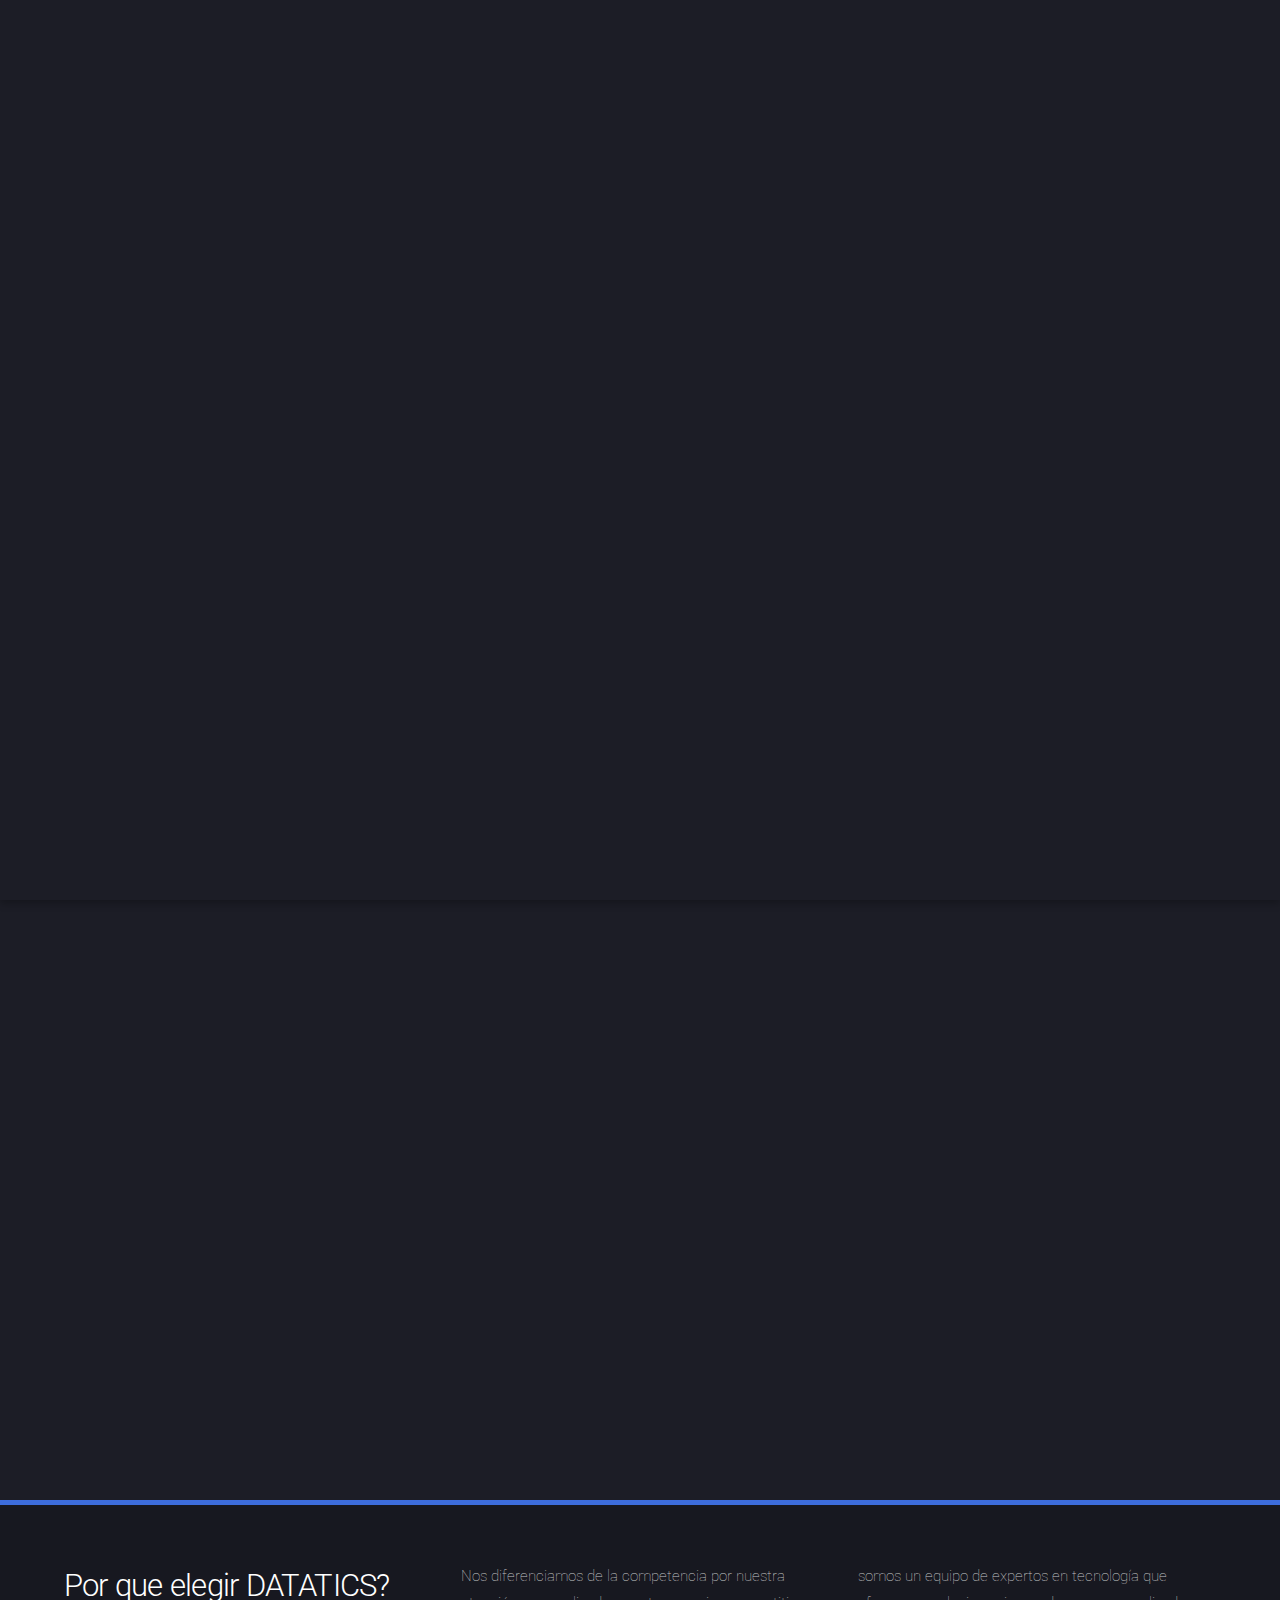
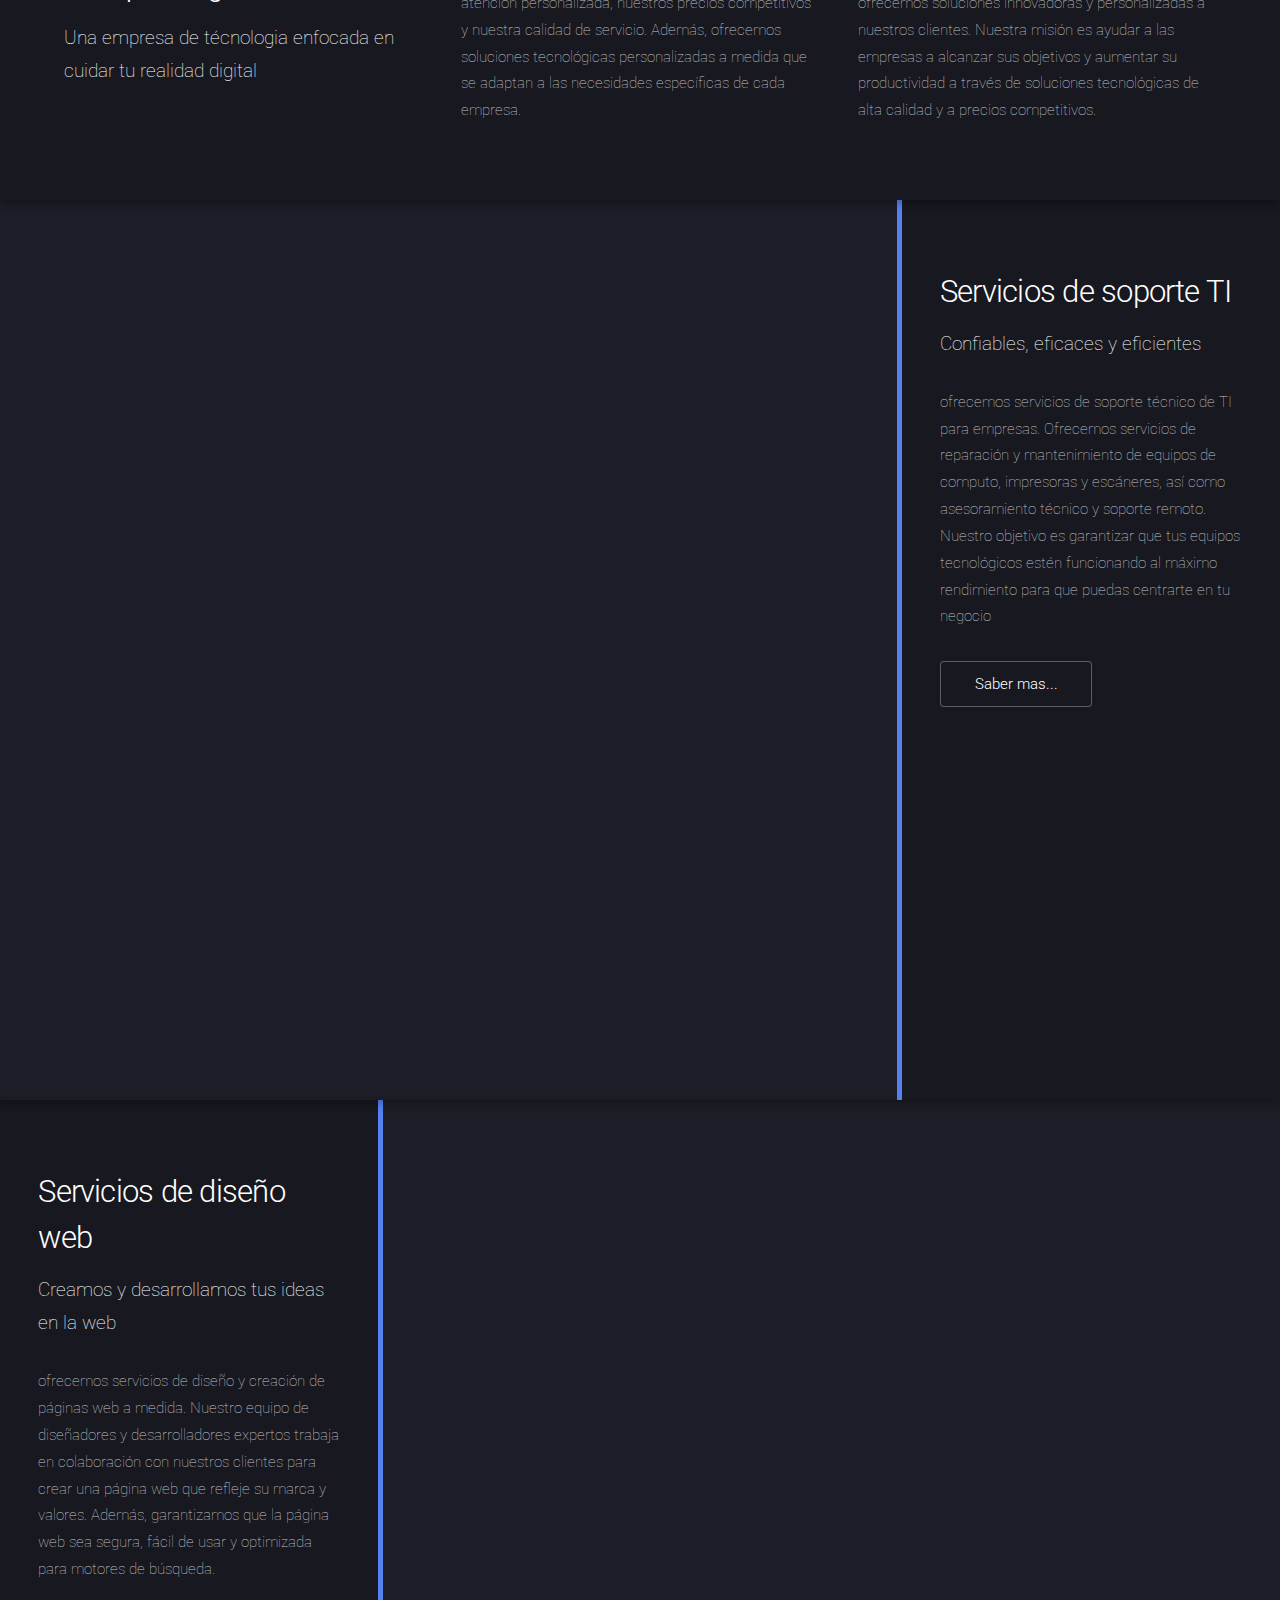
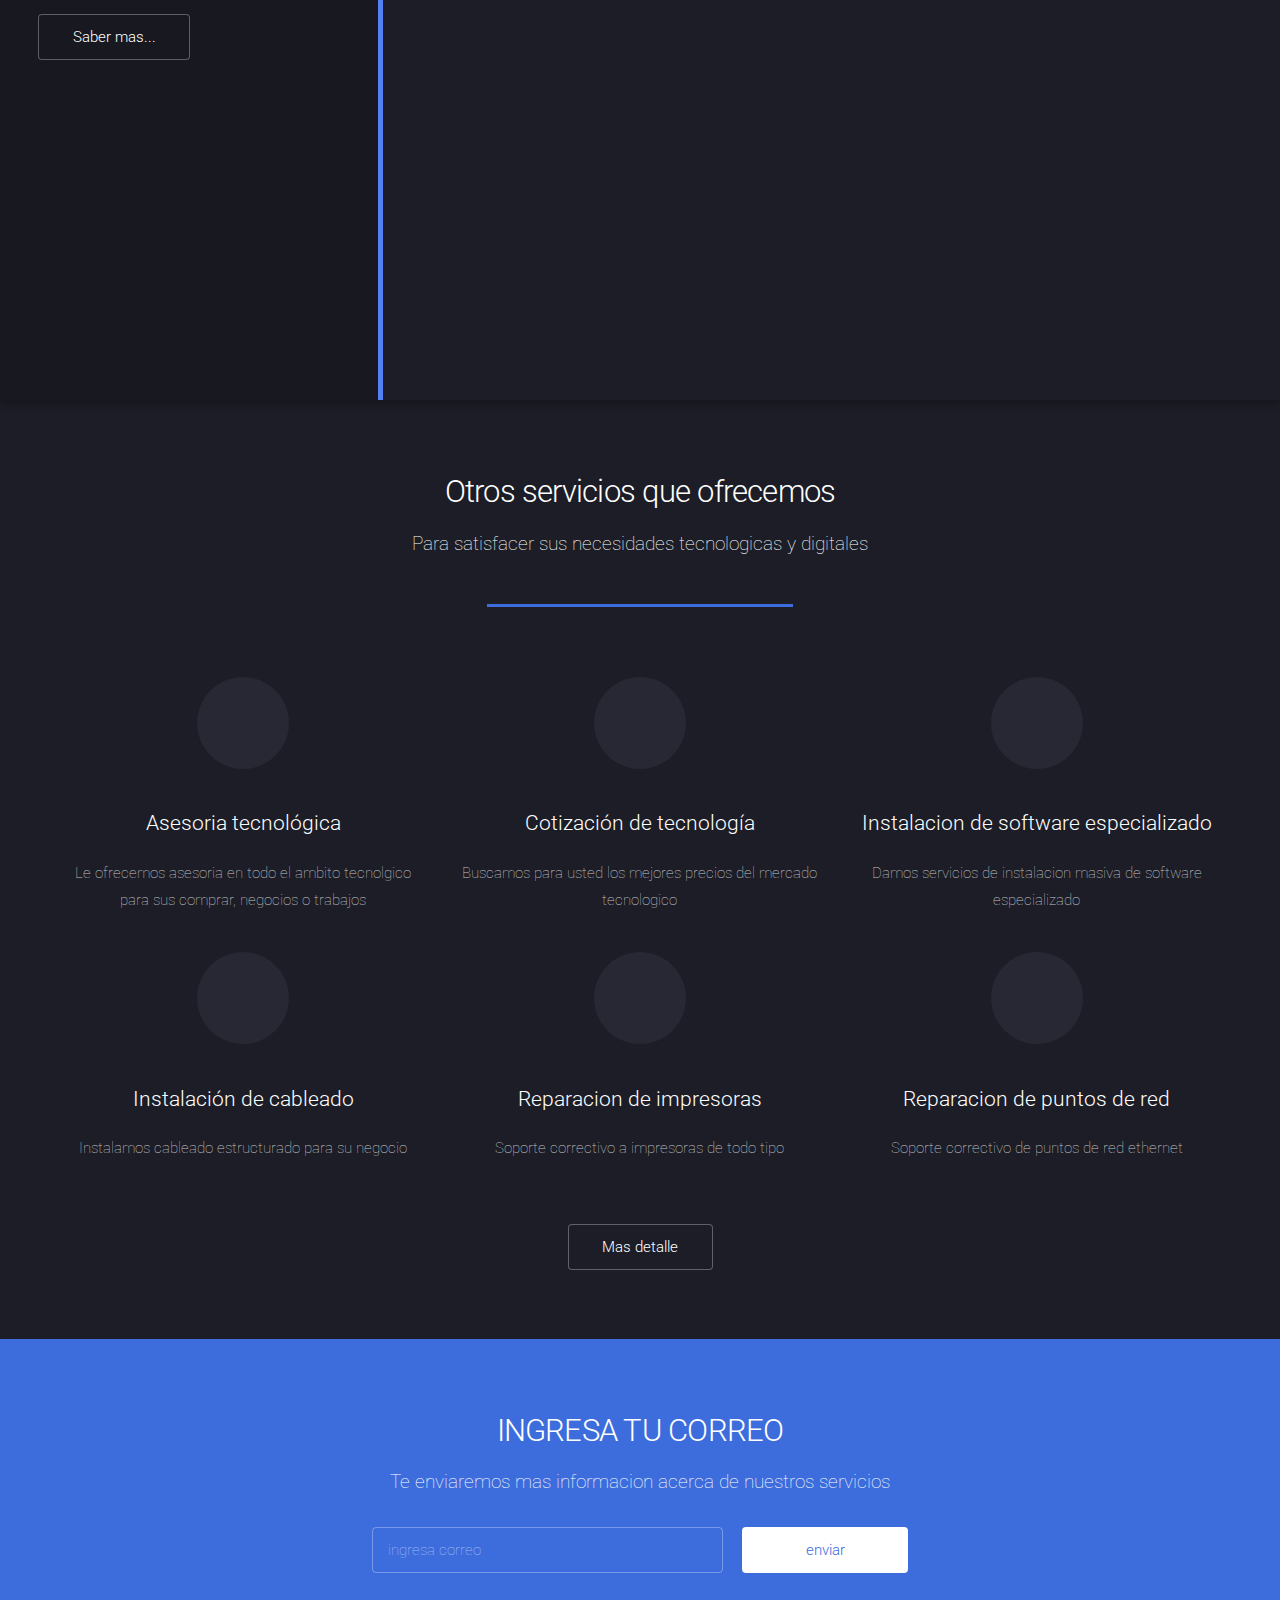
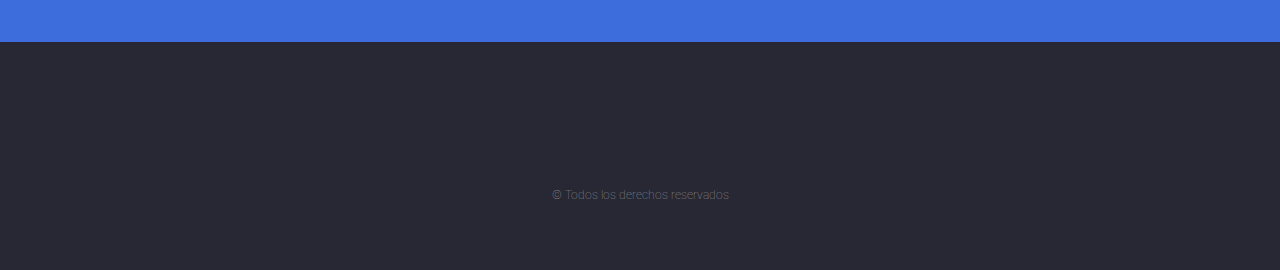
==== commit 88131d2e: "PHPMAILER" ====
--- a/index.html
+++ b/index.html
@@ -134,7 +134,7 @@
 								</section>
 								<section class="col-4 col-6-medium col-12-xsmall">
 									<span class="icon solid alt major fa-paper-plane"></span>
-									<h3>Inatalación de cableado </h3>
+									<h3>Instalación de cableado </h3>
 									<p>Instalamos cableado estructurado para su negocio</p>
 								</section>
 								<section class="col-4 col-6-medium col-12-xsmall">
@@ -164,7 +164,7 @@
 							<h2>INGRESA TU CORREO</h2>
 							<p>Te enviaremos mas informacion acerca de nuestros servicios</p>
 						</header>
-						<form method="post"  action="enviar.php" class="cta">
+						<form method="POST"  action="enviar.php" class="cta">
 							<div class="row gtr-uniform gtr-50">
 								<div class="col-8 col-12-xsmall"><input type="email" name="email" id="email" placeholder="ingresa correo" /></div>
 								<div class="col-4 col-12-xsmall"><input type="submit" value="enviar" class="fit primary" /></div>
